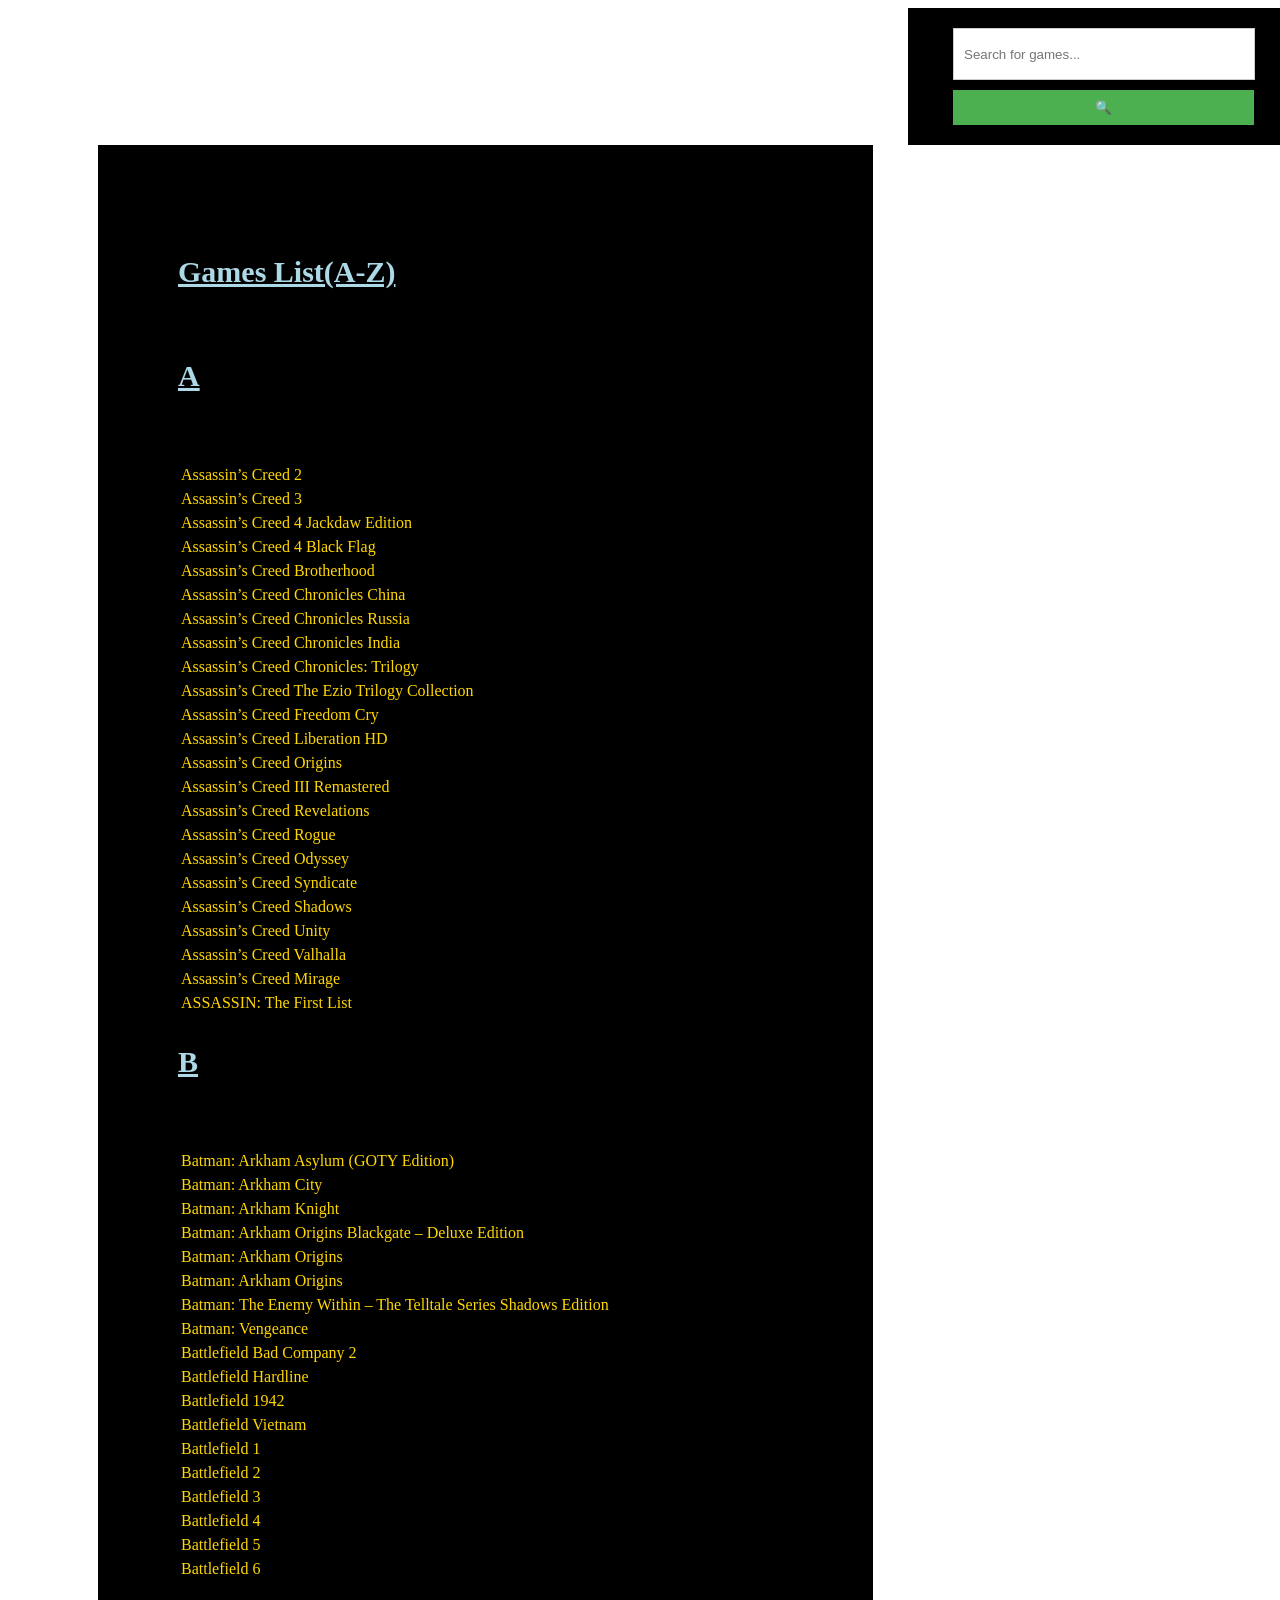
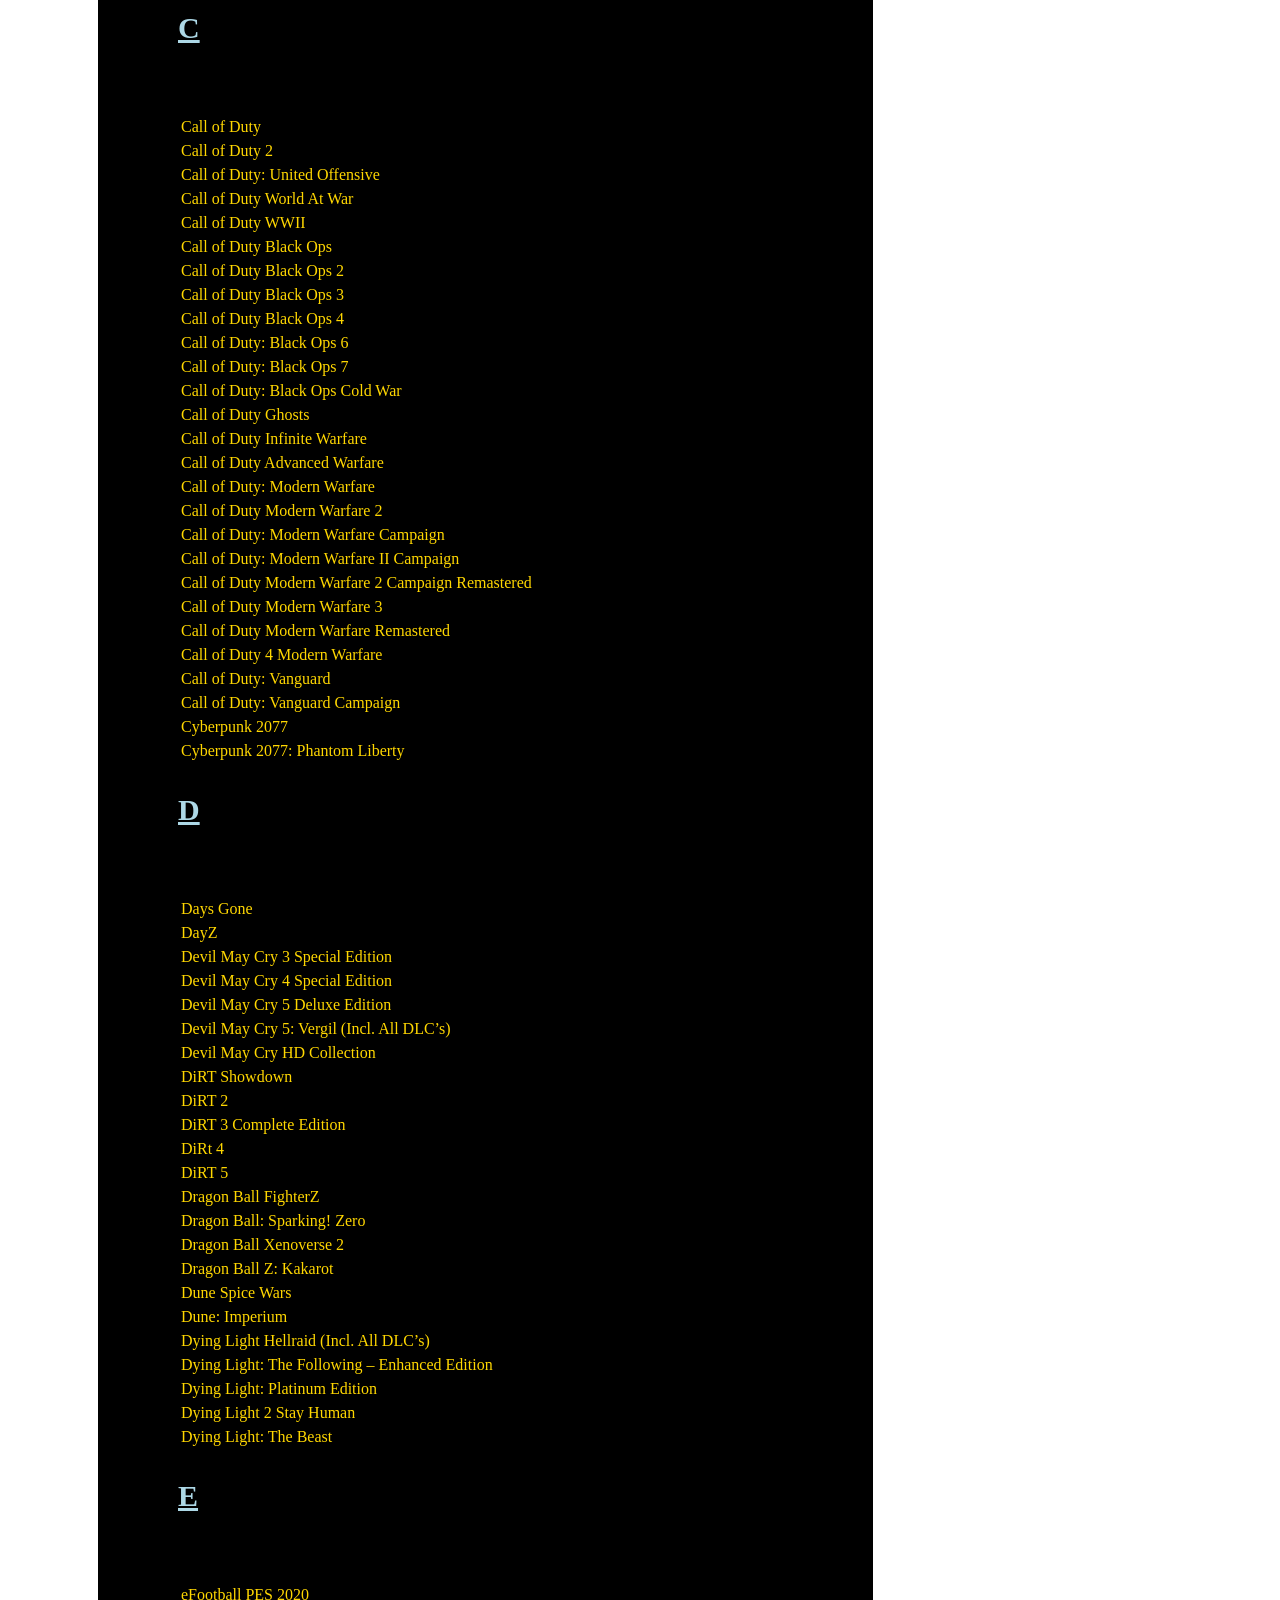
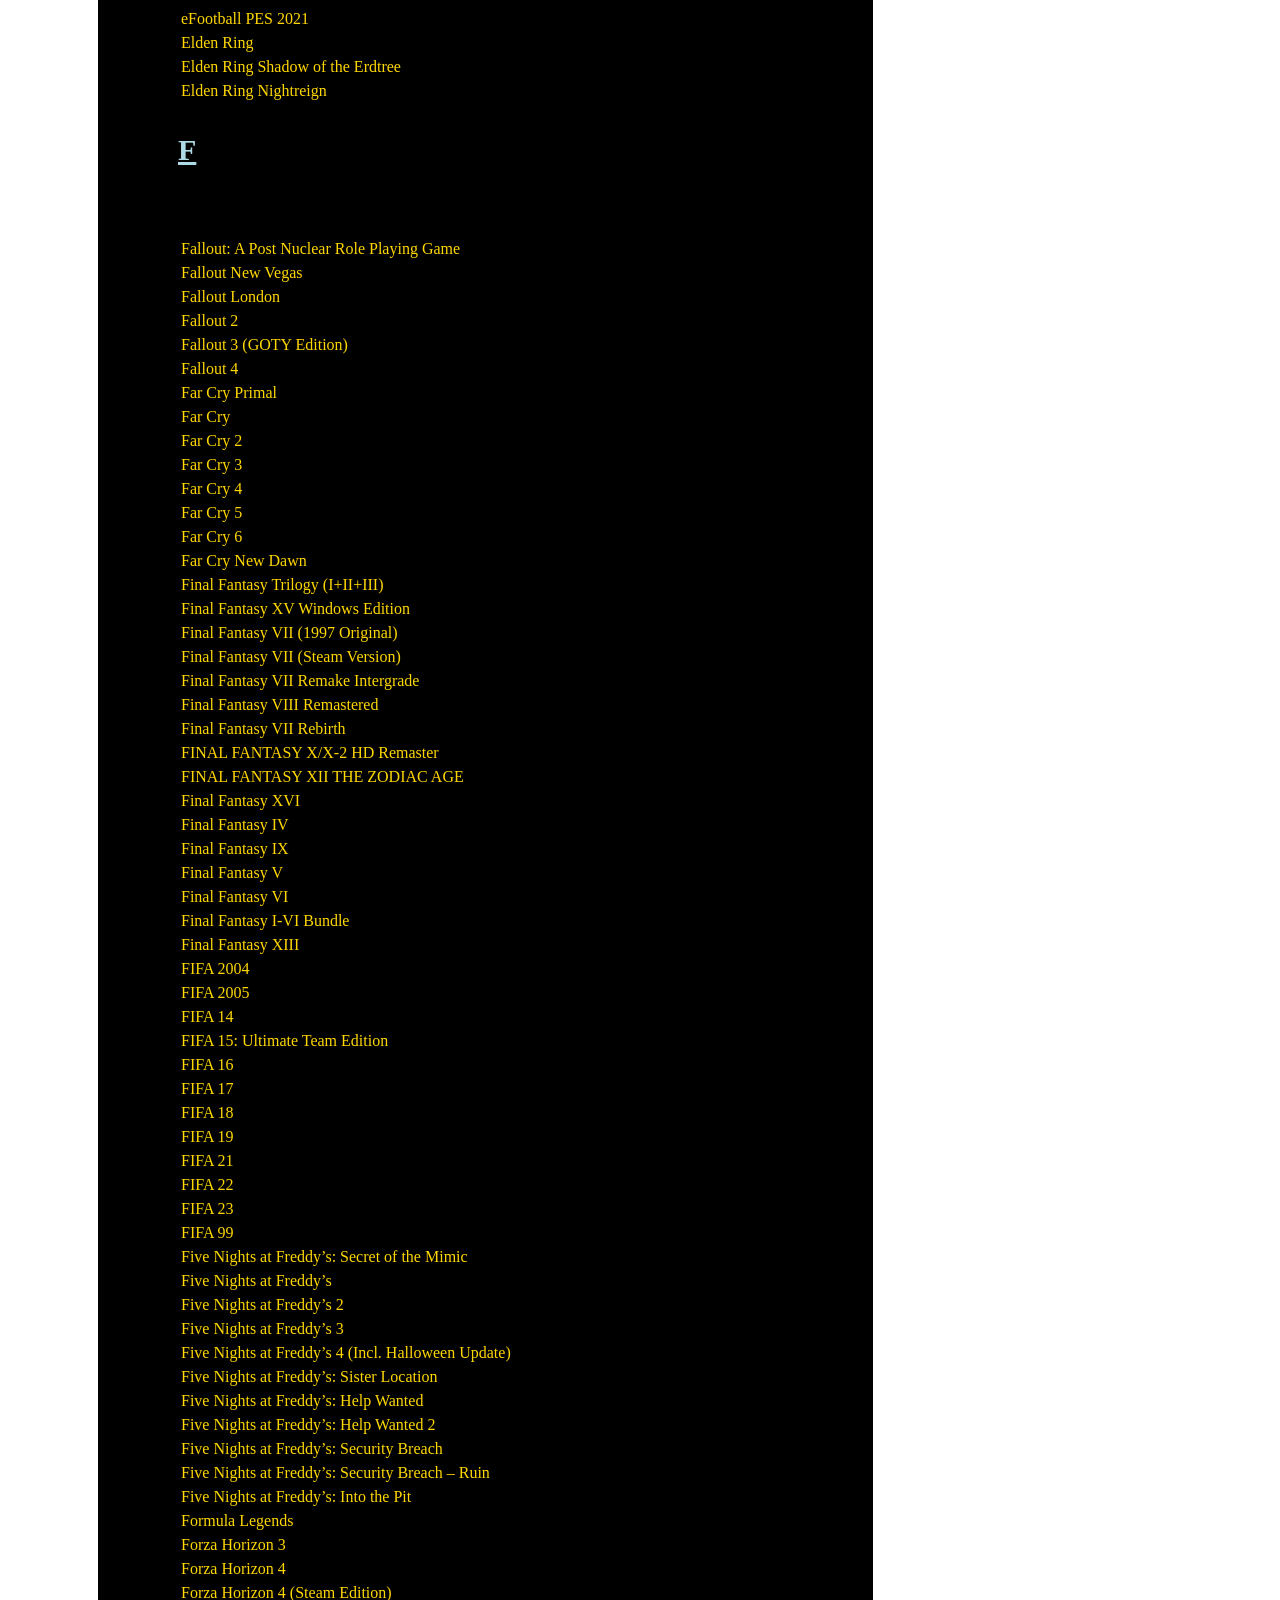
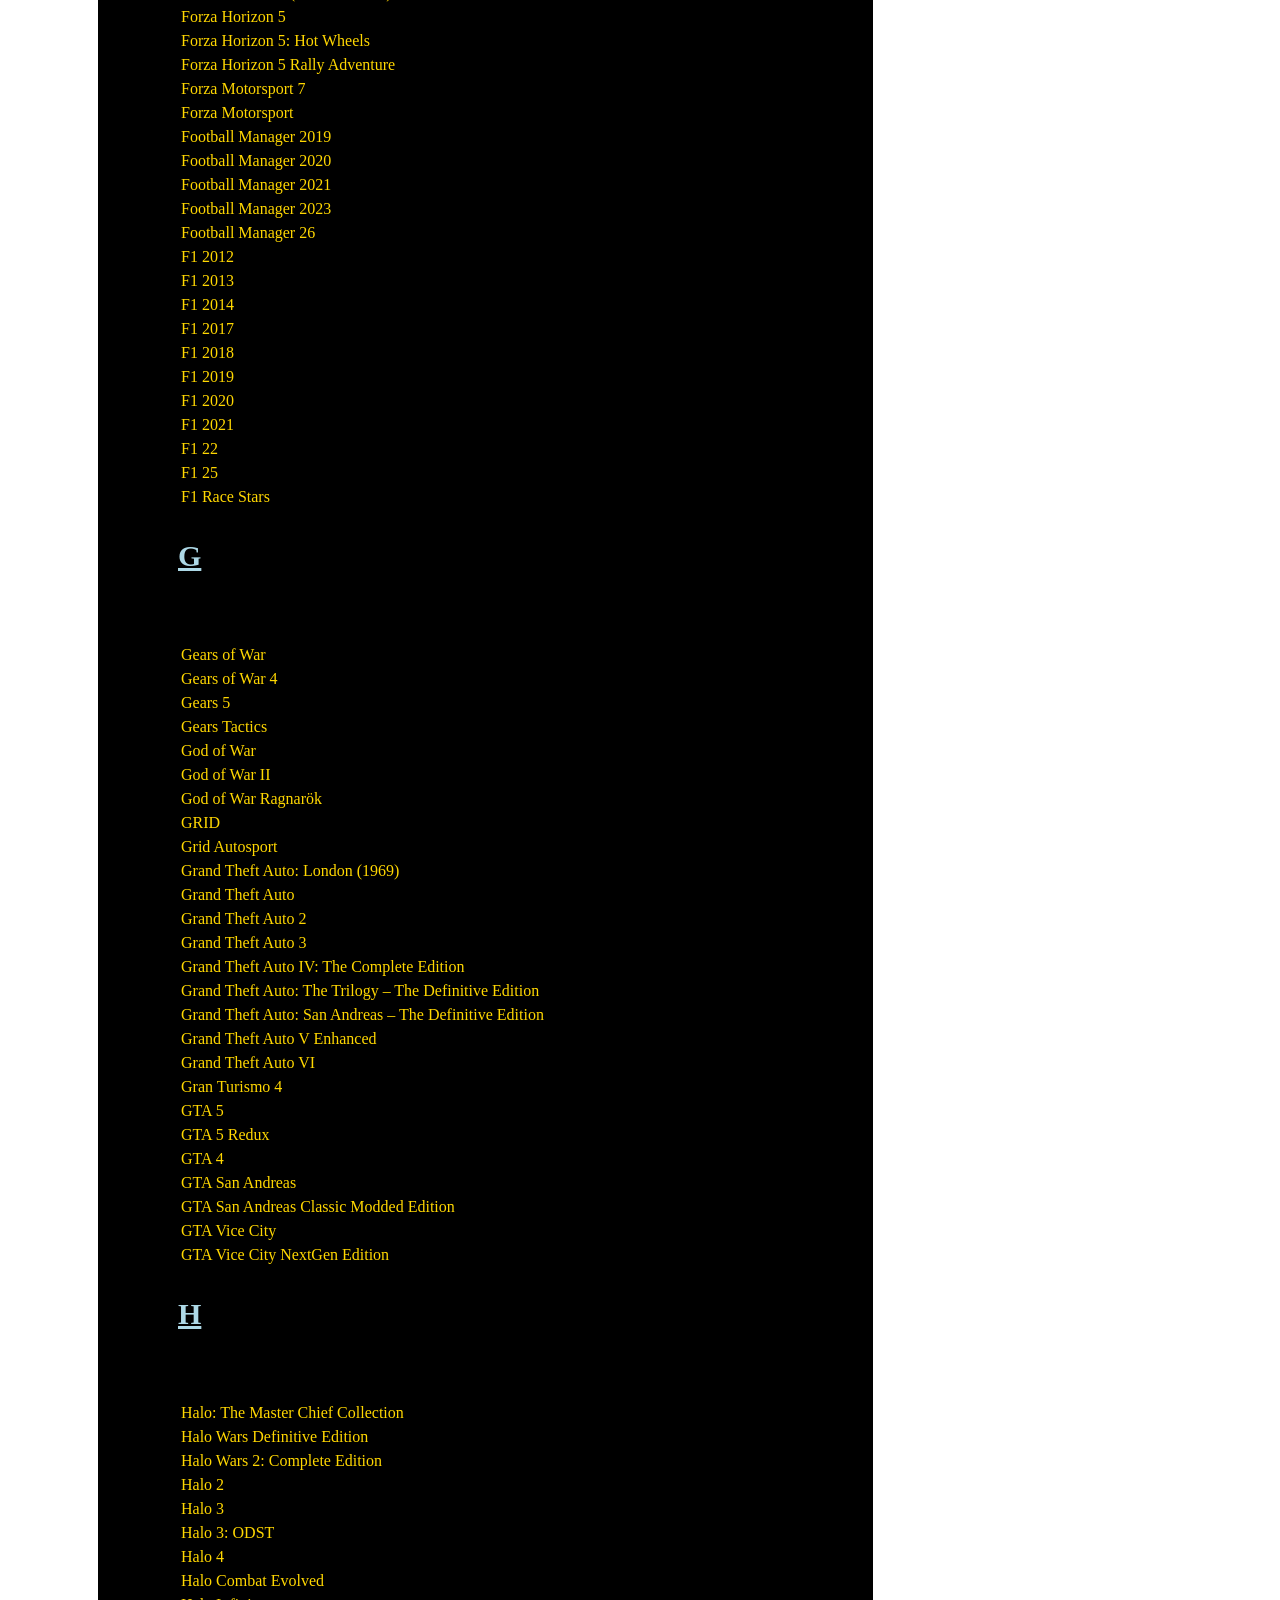
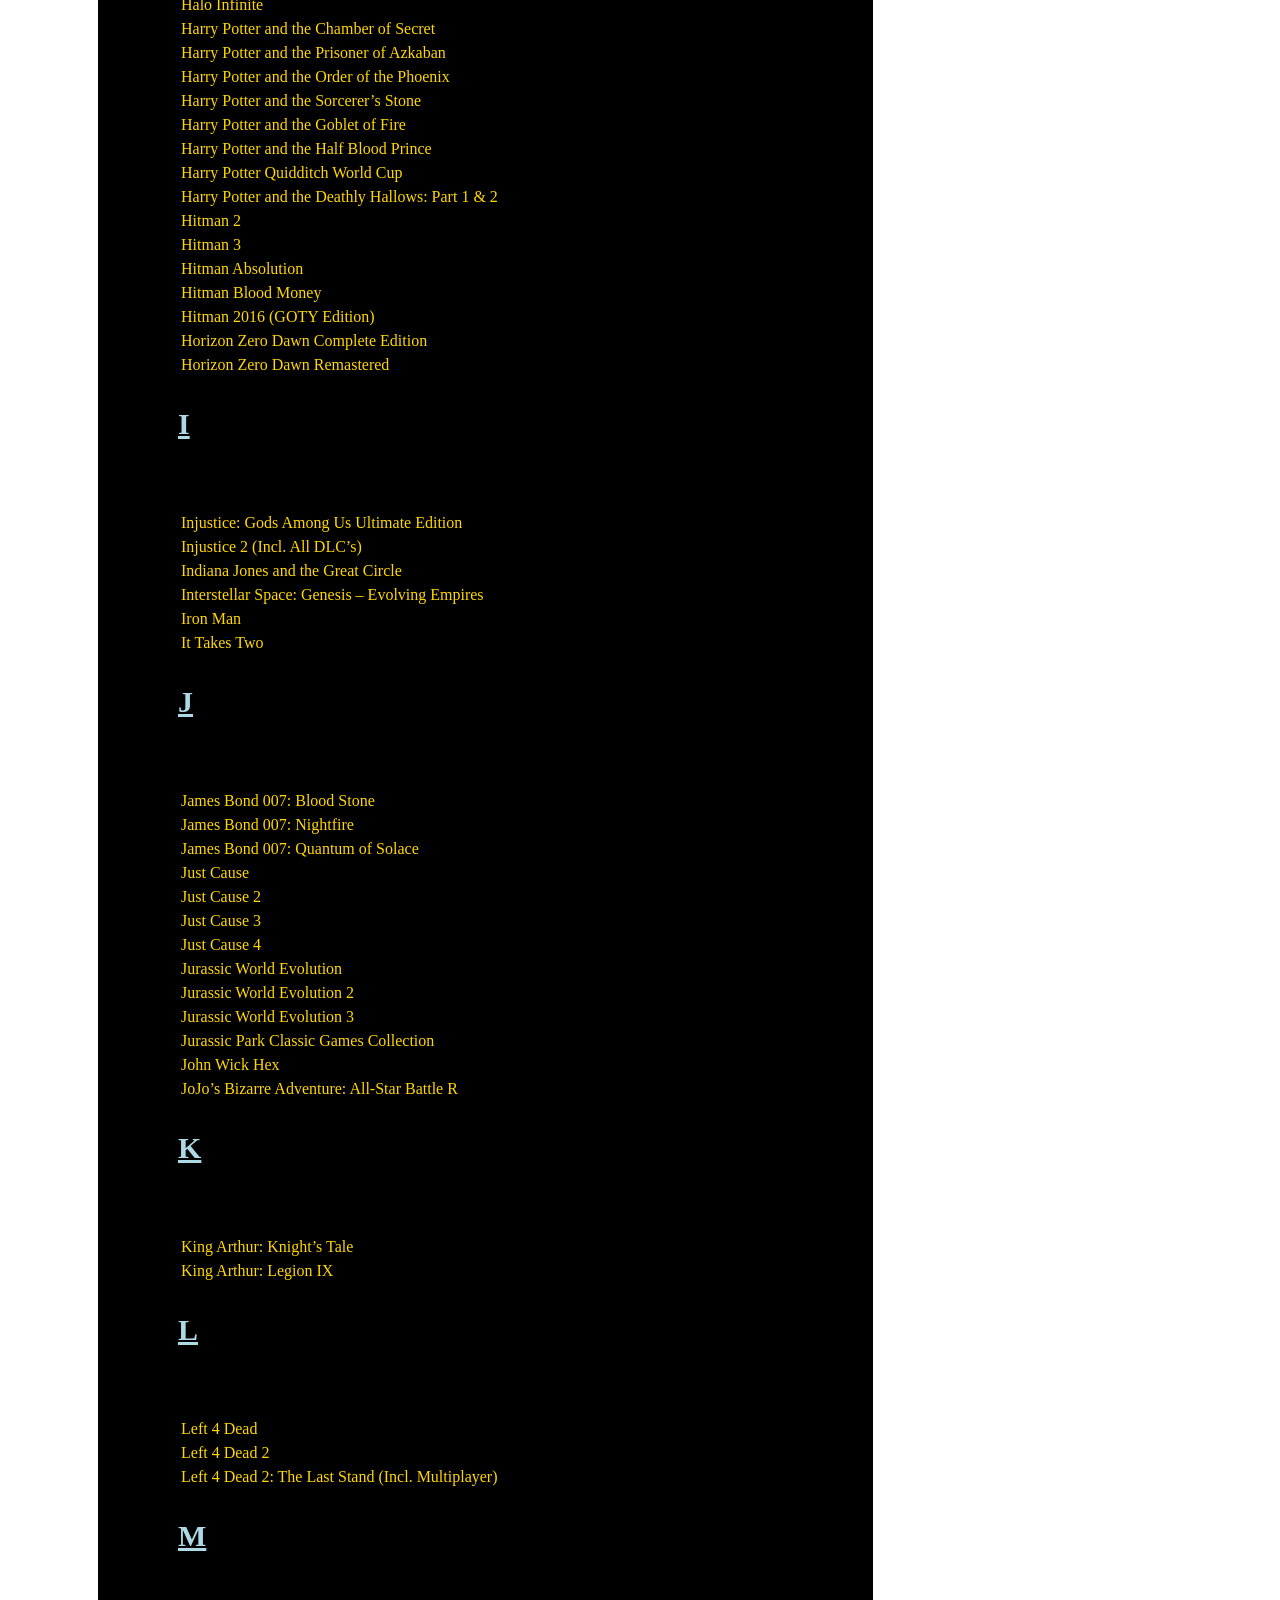
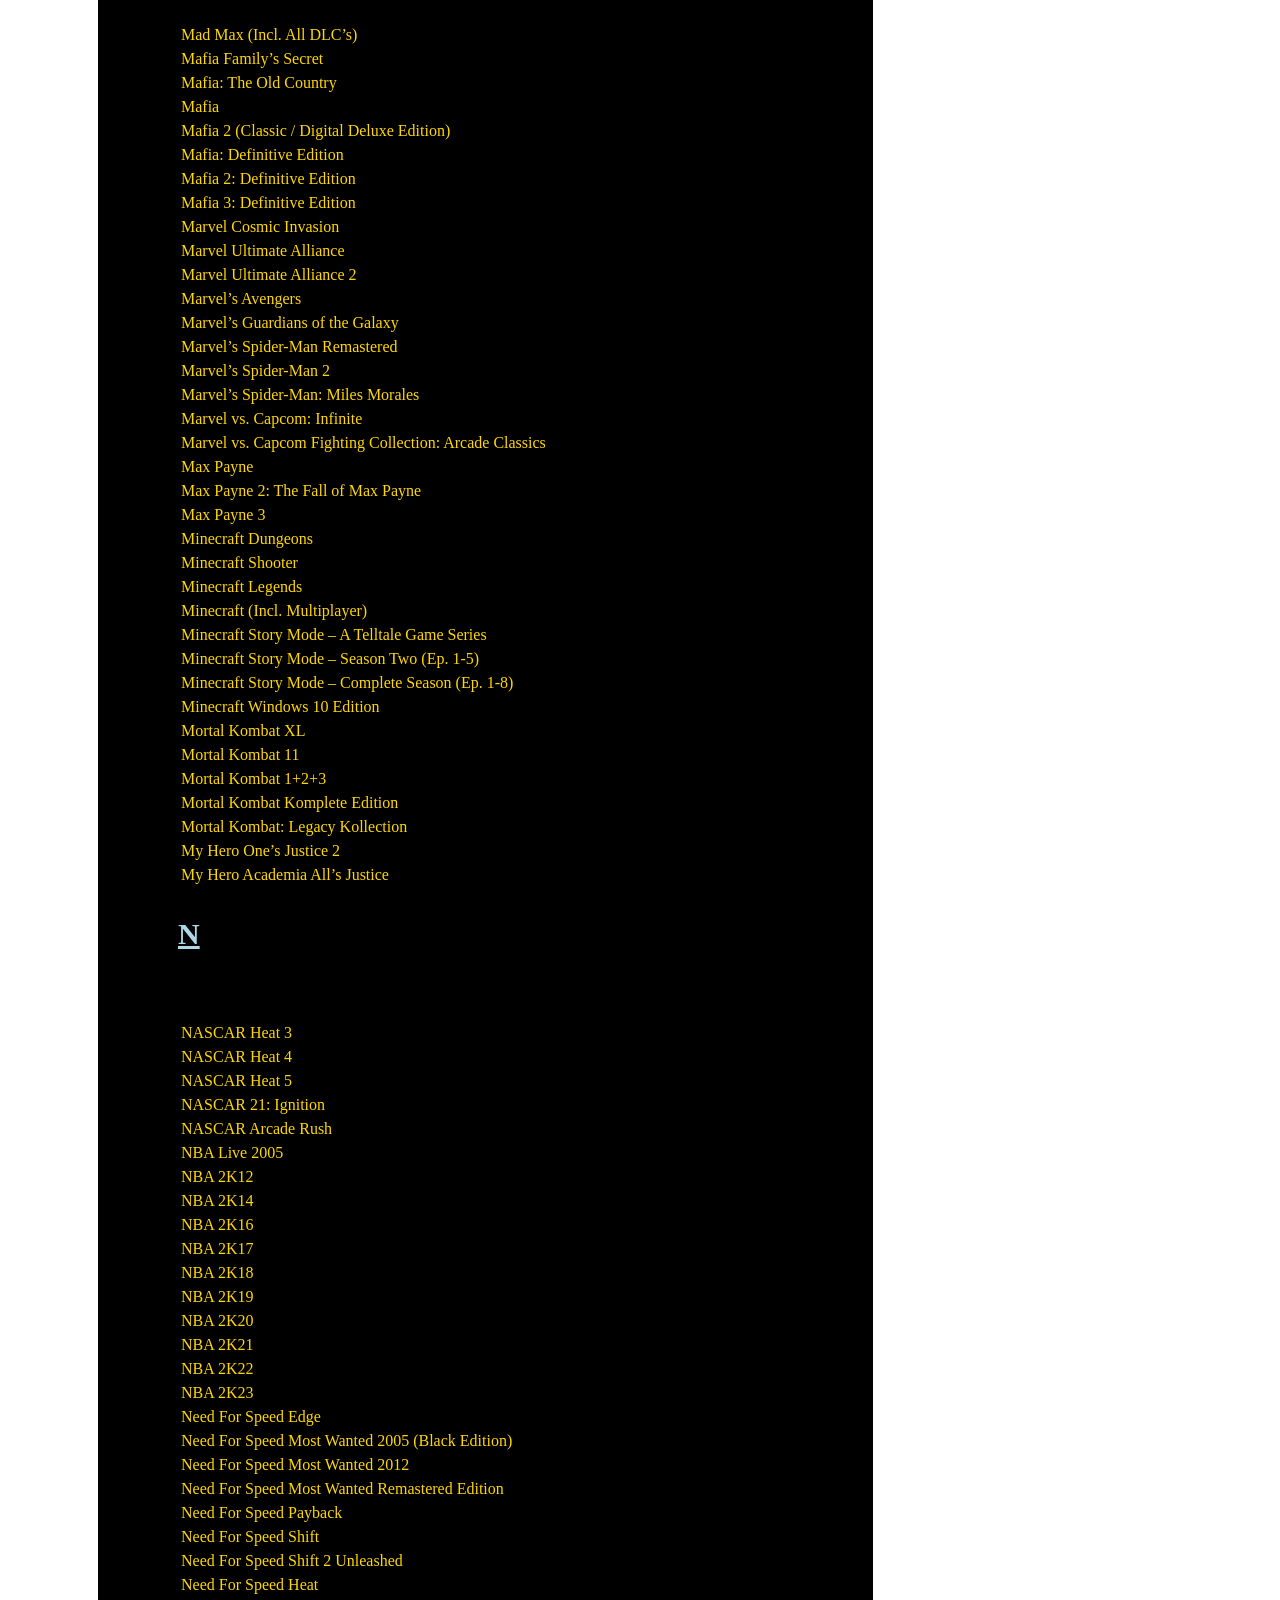
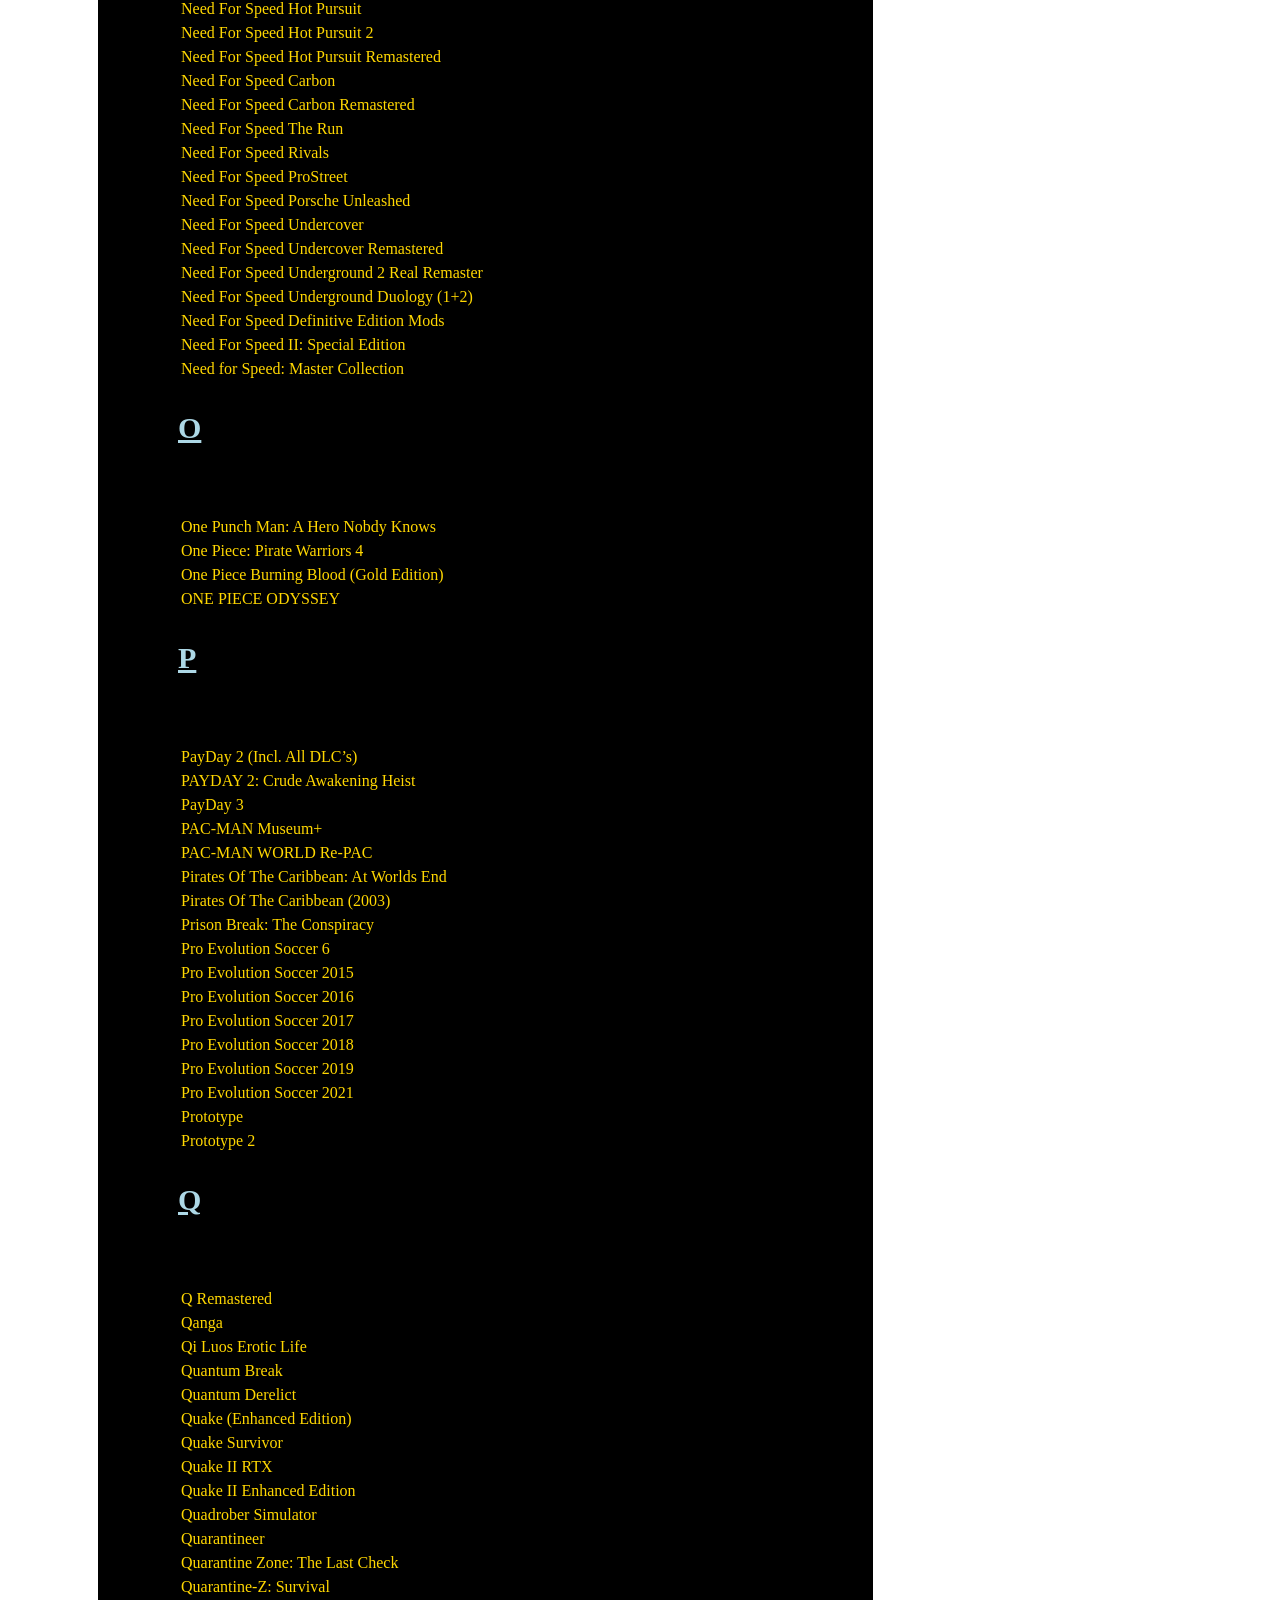
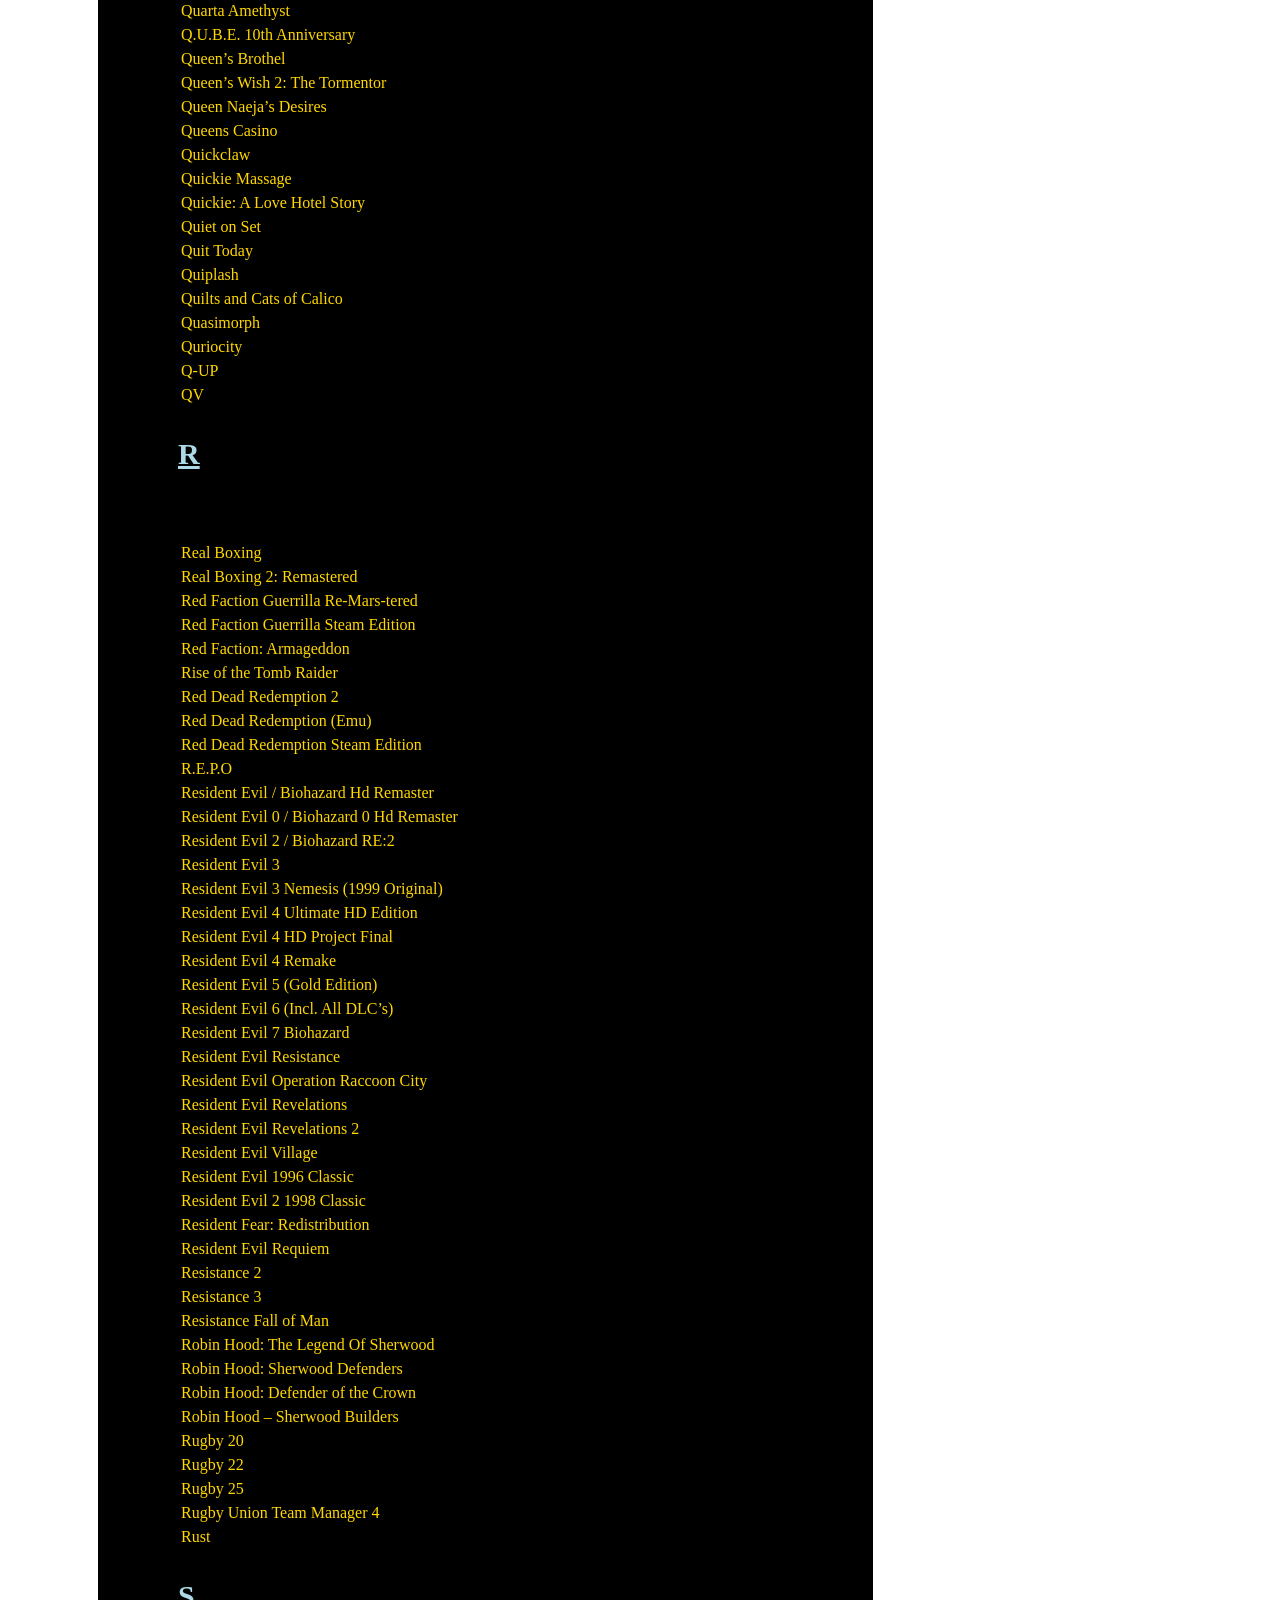
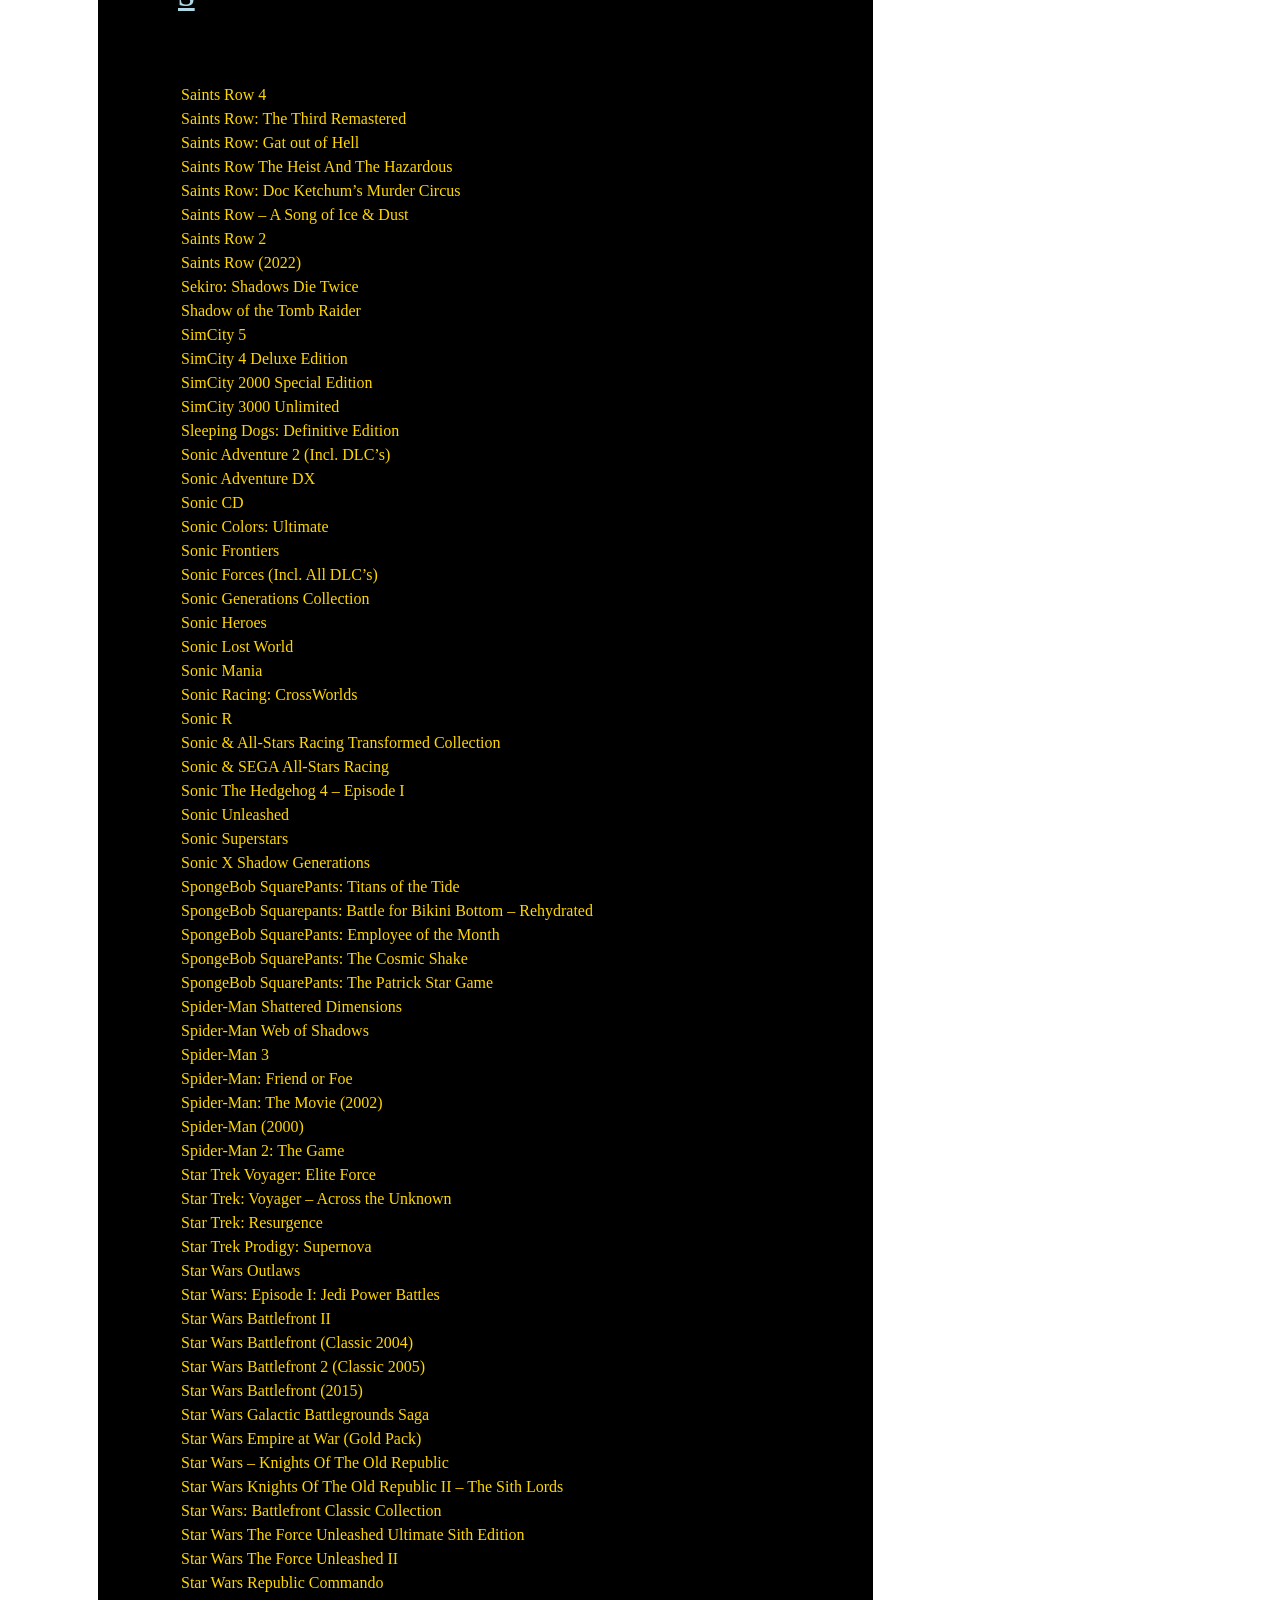
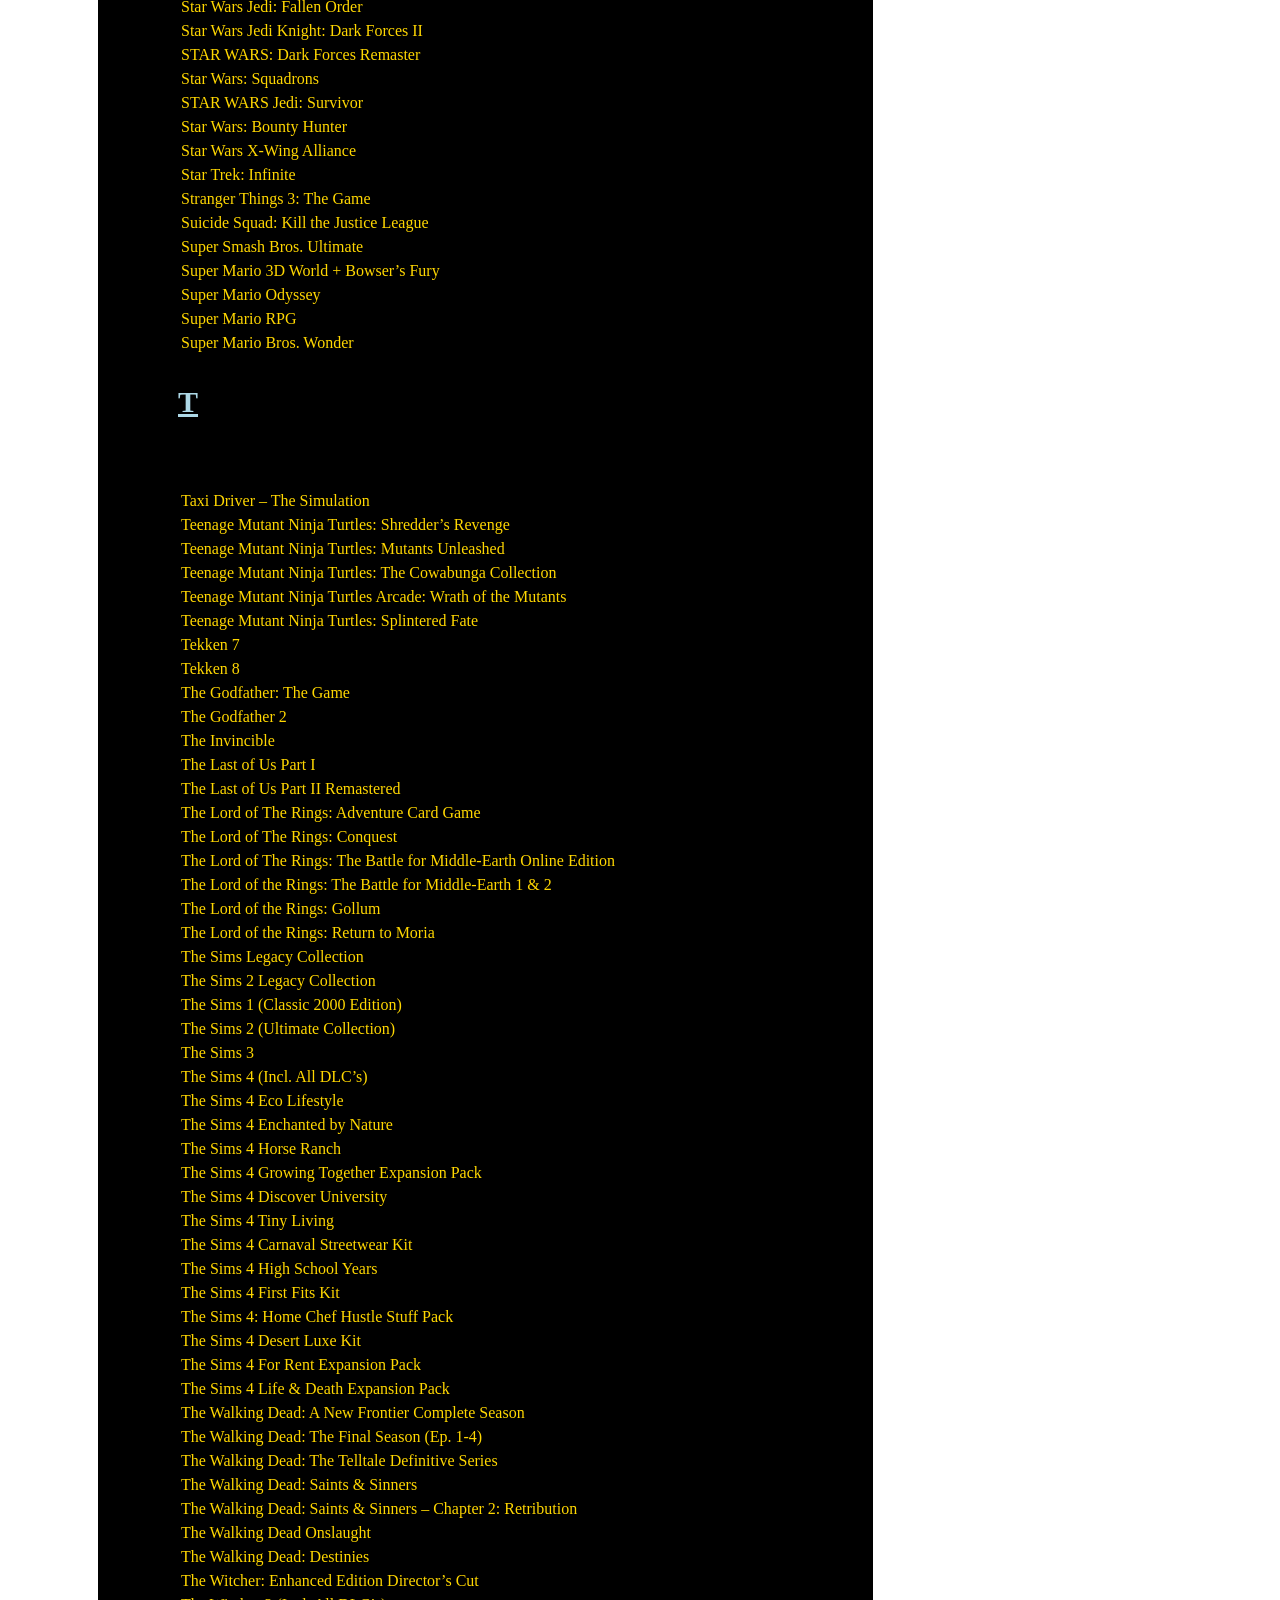
==== library container.html @ f3813ece "Add files via upload" ====
<!DOCTYPE html>
<html>
<head>
    <meta charset="UTF-8">
    <meta http-equiv="X-UA-Compatible" content="IE
    =edge">
    <meta name="viewport" content="width=device-width, initial-scale=1.0">
    <title>Library Container</title>
    <link rel="stylesheet" href="style3.css">
    <link rel="javascript" href="script.js">
</head>
<body> 
<div class="search-container">
<input type="text" id="searchBar" onkeyup="searchGames()" placeholder="Search for games...">
<button class="search-btn">🔍</button>
<script src="script.js">function searchGames() {
  let input = document.getElementById("searchBar").value.toLowerCase();
  let games = document.getElementById("gameList").getElementsByTagName("li");

  for (let i = 0; i < games.length; i++) {
    let gameName = games[i].textContent.toLowerCase();

    if (gameName.includes(input)) {
      games[i].style.display = "";
    } else {
      games[i].style.display = "none";
    }
  }
}
</script>
</div>
    <video autoplay muted loop id="bg-video">
    <source src="mylivewallpapers-com-Walking-Under-the-Stars-1366X768.mp4" type="video/mp4">
  </video>
<div class="games-container">
<span class="letter">Games List(A-Z)</span>
<span class="letter">A</span>
<div class="game-item"><a href="https://www.sharetheurls.com/9hbde/">Assassin’s Creed 2</a></div>
<div class="game-item"><a href="https://www.sharetheurls.com/2wxwa/">Assassin’s Creed 3</a></div>
<div class="game-item"><a href="https://www.sharetheurls.com/910klmdscsv1/">Assassin’s Creed 4 Jackdaw Edition</a></div>
<div class="game-item"><a href="https://www.sharetheurls.com/4249snjcv7/">Assassin’s Creed 4 Black Flag</a></div>
<div class="game-item"><a href="https://www.sharetheurls.com/2egdqw/">Assassin’s Creed Brotherhood</a></div>
<div class="game-item"><a href="https://www.sharetheurls.com/15tregbn7/">Assassin’s Creed Chronicles China</a></div>
<div class="game-item"><a href="https://www.sharetheurls.com/8xxnxye/">Assassin’s Creed Chronicles Russia</a></div>
<div class="game-item"><a href="https://www.sharetheurls.com/1fewrggi/">Assassin’s Creed Chronicles India</a></div>
<div class="game-item"><a href="https://www.sharetheurls.com/6601njsuvv121/">Assassin’s Creed Chronicles: Trilogy</a></div>
<div class="game-item"><a href="https://www.sharetheurls.com/yrs3rs3r/">Assassin’s Creed The Ezio Trilogy Collection</a></div>
<div class="game-item"><a href="https://www.sharetheurls.com/314gdhytyut7/">Assassin’s Creed Freedom Cry</a></div>
<div class="game-item"><a href="https://www.sharetheurls.com/5tbfe/">Assassin’s Creed Liberation HD</a></div>
<div class="game-item"><a href="https://www.sharetheurls.com/6hgyq/">Assassin’s Creed Origins</a></div>
<div class="game-item"><a href="https://www.sharetheurls.com/8hfsq/">Assassin’s Creed III Remastered</a></div>
<div class="game-item"><a href="https://www.sharetheurls.com/5343svdbtg/">Assassin’s Creed Revelations</a></div>
<div class="game-item"><a href="https://www.sharetheurls.com/441czcggg5/">Assassin’s Creed Rogue</a></div>
<div class="game-item"><a href="https://www.sharetheurls.com/3ffvv/">Assassin’s Creed Odyssey</a></div>
<div class="game-item"><a href="https://www.sharetheurls.com/6hgnei/">Assassin’s Creed Syndicate</a></div>
<div class="game-item"><a href="">Assassin’s Creed Shadows</a></div>
<div class="game-item"><a href="https://www.sharetheurls.com/24hreue8/">Assassin’s Creed Unity</a></div>
<div class="game-item"><a href="https://www.sharetheurls.com/1ytiure/">Assassin’s Creed Valhalla</a></div>
<div class="game-item"><a href="https://www.sharetheurls.com/j5634gg44/">Assassin’s Creed Mirage</a></div>
<div class="game-item"><a href="https://www.sharetheurls.com/xcg4332/">ASSASSIN: The First List</a></div>
<span class="letter">B</span>
<div class="game-item"><a href="https://www.sharetheurls.com/9dswq/">Batman: Arkham Asylum (GOTY Edition)</a></div>
<div class="game-item"><a href="https://pc-games.eu.org/apps/batman-arkham-city">Batman: Arkham City</a></div>
<div class="game-item"><a href="https://pc-games.eu.org/apps/batman-arkham-knight">Batman: Arkham Knight</a></div>
<div class="game-item"><a href="https://www.sharetheurls.com/754bhjgy9/">Batman: Arkham Origins Blackgate – Deluxe Edition</a></div>
<div class="game-item"><a href="https://pc-games.eu.org/apps/batman-arkham-origins">Batman: Arkham Origins</a></div>
<div class="game-item"><a href="https://pc-games.eu.org/apps/batman-arkham-origins">Batman: Arkham Origins</a></div>
<div class="game-item"><a href="https://pc-games.eu.org/apps/batman-the-enemy-within-the-telltale-series">Batman: The Enemy Within – The Telltale Series Shadows Edition</a></div>
<div class="game-item"><a href="https://www.sharetheurls.com/858dvmdvgb2/">Batman: Vengeance</a></div>
<div class="game-item"><a href="https://pc-games.eu.org/apps/battlefield-bad-company-2">Battlefield Bad Company 2</a></div>
<div class="game-item"><a href="https://pc-games.eu.org/apps/battlefield-hardline">Battlefield Hardline</a></div>
<div class="game-item"><a href="https://pc-games.eu.org/apps/battlefield-1942">Battlefield 1942</a></div>
<div class="game-item"><a href="https://pc-games.eu.org/apps/battlefield-vietnam">Battlefield Vietnam</a></div>
<div class="game-item"><a href="https://pc-games.eu.org/apps/battlefield-1">Battlefield 1</a></div>
<div class="game-item"><a href="https://www.sharetheurls.com/819flkss8/">Battlefield 2</a></div>
<div class="game-item"><a href="https://pc-games.eu.org/apps/battlefield-3">Battlefield 3</a></div>
<div class="game-item"><a href="https://pc-games.eu.org/apps/battlefield-4">Battlefield 4</a></div>
<div class="game-item"><a href="https://pc-games.eu.org/apps/battlefield-v">Battlefield 5</a></div>
<div class="game-item"><a href="https://pc-games.eu.org/apps/battlefield-6">Battlefield 6</a></div>
<span class="letter">C</span>
<div class="game-item"><a href="https://www.sharetheurls.com/6tttq/">Call of Duty</a></div>
<div class="game-item"><a href="https://pc-games.eu.org/apps/call-of-duty-2">Call of Duty 2</a></div>
<div class="game-item"><a href="https://www.sharetheurls.com/111oe093o1/">Call of Duty: United Offensive</a></div>
<div class="game-item"><a href="https://pc-games.eu.org/apps/call-of-duty-world-at-war">Call of Duty World At War</a></div>
<div class="game-item"><a href="https://www.sharetheurls.com/5mkuk/">Call of Duty WWII</a></div>
<div class="game-item"><a href="https://www.sharetheurls.com/8bbvr/">Call of Duty Black Ops</a></div>
<div class="game-item"><a href="https://pc-games.eu.org/apps/call-of-duty-black-ops-2">Call of Duty Black Ops 2</a></div>
<div class="game-item"><a href="https://pc-games.eu.org/apps/call-of-duty-black-ops-3">Call of Duty Black Ops 3</a></div>
<div class="game-item"><a href="https://pc-games.eu.org/apps/call-of-duty-black-ops-4">Call of Duty Black Ops 4</a></div>
<div class="game-item"><a href="https://pc-games.eu.org/apps/call-of-duty-black-ops-6">Call of Duty: Black Ops 6</a></div>
<div class="game-item"><a href="https://pc-games.eu.org/apps/call-of-duty-black-ops">Call of Duty: Black Ops 7</a></div>
<div class="game-item"><a href="https://pc-games.eu.org/apps/call-of-duty-black-ops-cold-war">Call of Duty: Black Ops Cold War</a></div>
<div class="game-item"><a href="https://pc-games.eu.org/apps/call-of-duty-ghosts">Call of Duty Ghosts</a></div>
<div class="game-item"><a href="https://pc-games.eu.org/apps/call-of-duty-infinite-warfare">Call of Duty Infinite Warfare</a></div>
<div class="game-item"><a href="https://pc-games.eu.org/apps/call-of-duty-advanced-warfare">Call of Duty Advanced Warfare</a></div>
<div class="game-item"><a href="https://www.sharetheurls.com/452y234/">Call of Duty: Modern Warfare</a></div>
<div class="game-item"><a href="https://pc-games.eu.org/apps/call-of-duty-modern-warfare-2-2022">Call of Duty Modern Warfare 2</a></div>
<div class="game-item"><a href="https://www.sharetheurls.com/tnyrtbrbe654/">Call of Duty: Modern Warfare Campaign</a></div>
<div class="game-item"><a href="https://www.sharetheurls.com/i756h435/">Call of Duty: Modern Warfare II Campaign</a></div>
<div class="game-item"><a href="https://pc-games.eu.org/apps/call-of-duty-modern-warfare-2-campaign-remastered">Call of Duty Modern Warfare 2 Campaign Remastered</a></div>
<div class="game-item"><a href="https://pc-games.eu.org/apps/call-of-duty-modern-warfare-iii">Call of Duty Modern Warfare 3</a></div>
<div class="game-item"><a href="https://pc-games.eu.org/apps/call-of-duty-modern-warfare-remastered">Call of Duty Modern Warfare Remastered</a></div>
<div class="game-item"><a href="https://www.sharetheurls.com/8nbht/">Call of Duty 4 Modern Warfare</a></div>
<div class="game-item"><a href="https://pc-games.eu.org/apps/call-of-duty-vanguard">Call of Duty: Vanguard</a></div>
<div class="game-item"><a href="https://www.sharetheurls.com/j64h5gg345/">Call of Duty: Vanguard Campaign</a></div>
<div class="game-item"><a href="https://pc-games.eu.org/apps/cyberpunk-2077">Cyberpunk 2077</a></div>
<div class="game-item"><a href="https://www.sharetheurls.com/wef35g22/">Cyberpunk 2077: Phantom Liberty</a></div>
<span class="letter">D</span>
<div class="game-item"><a href="https://pc-games.eu.org/apps/days-gone">Days Gone</a></div>
<div class="game-item"><a href="https://www.sharetheurls.com/7gbvxe/">DayZ</a></div>
<div class="game-item"><a href="https://www.sharetheurls.com/504mldkvbk8/">Devil May Cry 3 Special Edition</a></div>
<div class="game-item"><a href=https://pc-games.eu.org/apps/devil-may-cry-4"">Devil May Cry 4 Special Edition</a></div>
<div class="game-item"><a href="https://www.sharetheurls.com/8mknvc/">Devil May Cry 5 Deluxe Edition</a></div>
<div class="game-item"><a href="https://www.sharetheurls.com/7hbneq/">Devil May Cry 5: Vergil (Incl. All DLC’s)</a></div>
<div class="game-item"><a href="https://pc-games.eu.org/apps/devil-may-cry-hd-collection">Devil May Cry HD Collection</a></div>
<div class="game-item"><a href="https://www.sharetheurls.com/550jvdndg1/">DiRT Showdown</a></div>
<div class="game-item"><a href="https://pc-games.eu.org/apps/dirt-2">DiRT 2</a></div>
<div class="game-item"><a href="https://www.sharetheurls.com/1fgthet/">DiRT 3 Complete Edition</a></div>
<div class="game-item"><a href="https://pc-games.eu.org/apps/dirt-4">DiRt 4</a></div>
<div class="game-item"><a href="https://www.sharetheurls.com/555modijdg7/">DiRT 5</a></div> 
<div class="game-item"><a href="https://www.sharetheurls.com/7kihgr/">Dragon Ball FighterZ</a></div>
<div class="game-item"><a href="https://www.sharetheurls.com/ewfgrht45g3/">Dragon Ball: Sparking! Zero</a></div>
<div class="game-item"><a href="https://www.sharetheurls.com/8iknp/">Dragon Ball Xenoverse 2</a></div>
<div class="game-item"><a href="https://www.sharetheurls.com/1asxy/">Dragon Ball Z: Kakarot</a></div>
<div class="game-item"><a href="https://www.sharetheurls.com/666kfhop8/">Dune Spice Wars</a></div>
<div class="game-item"><a href="https://www.sharetheurls.com/12fg4232/">Dune: Imperium</a></div>
<div class="game-item"><a href="https://www.sharetheurls.com/7gynr/">Dying Light Hellraid (Incl. All DLC’s)</a></div>
<div class="game-item"><a href="https://www.sharetheurls.com/9jhhyt/">Dying Light: The Following – Enhanced Edition</a></div>
<div class="game-item"><a href="https://www.sharetheurls.com/5njriwu5/">Dying Light: Platinum Edition</a></div>
<div class="game-item"><a href="https://pc-games.eu.org/apps/dying-light-2-stay-human">Dying Light 2 Stay Human</a></div>
<div class="game-item"><a href="https://pc-games.eu.org/apps/dying-light-the-beast">Dying Light: The Beast</a></div>
<span class="letter">E</span>
<div class="game-item"><a href="">eFootball PES 2020</a></div>
<div class="game-item"><a href="">eFootball PES 2021</a></div>
<div class="game-item"><a href="">Elden Ring</a></div>
<div class="game-item"><a href="">Elden Ring Shadow of the Erdtree</a></div>
<div class="game-item"><a href="">Elden Ring Nightreign</a></div>  
<span class="letter">F</span>
<div class="game-item"><a href="">Fallout: A Post Nuclear Role Playing Game</a></div> 
<div class="game-item"><a href="">Fallout New Vegas</a></div> 
<div class="game-item"><a href="">Fallout London</a></div> 
<div class="game-item"><a href="">Fallout 2</a></div> 
<div class="game-item"><a href="">Fallout 3 (GOTY Edition)</a></div> 
<div class="game-item"><a href="">Fallout 4</a></div> 
<div class="game-item"><a href="">Far Cry Primal</a></div> 
<div class="game-item"><a href="">Far Cry</a></div> 
<div class="game-item"><a href="">Far Cry 2</a></div> 
<div class="game-item"><a href="">Far Cry 3</a></div> 
<div class="game-item"><a href="">Far Cry 4</a></div> 
<div class="game-item"><a href="">Far Cry 5</a></div> 
<div class="game-item"><a href="">Far Cry 6</a></div> 
<div class="game-item"><a href="">Far Cry New Dawn</a></div> 
<div class="game-item"><a href="">Final Fantasy Trilogy (I+II+III)</a></div> 
<div class="game-item"><a href="">Final Fantasy XV Windows Edition</a></div> 
<div class="game-item"><a href="">Final Fantasy VII (1997 Original)</a></div> 
<div class="game-item"><a href="">Final Fantasy VII (Steam Version)</a></div> 
<div class="game-item"><a href="">Final Fantasy VII Remake Intergrade</a></div> 
<div class="game-item"><a href="">Final Fantasy VIII Remastered</a></div> 
<div class="game-item"><a href="">Final Fantasy VII Rebirth</a></div> 
<div class="game-item"><a href="">FINAL FANTASY X/X-2 HD Remaster</a></div> 
<div class="game-item"><a href="">FINAL FANTASY XII THE ZODIAC AGE</a></div> 
<div class="game-item"><a href="">Final Fantasy XVI</a></div> 
<div class="game-item"><a href="">Final Fantasy IV</a></div> 
<div class="game-item"><a href="">Final Fantasy IX</a></div> 
<div class="game-item"><a href="">Final Fantasy V</a></div> 
<div class="game-item"><a href="">Final Fantasy VI</a></div> 
<div class="game-item"><a href="">Final Fantasy I-VI Bundle</a></div> 
<div class="game-item"><a href="">Final Fantasy XIII</a></div> 
<div class="game-item"><a href="">FIFA 2004</a></div> 
<div class="game-item"><a href="">FIFA 2005</a></div> 
<div class="game-item"><a href="">FIFA 14</a></div> 
<div class="game-item"><a href="">FIFA 15: Ultimate Team Edition</a></div> 
<div class="game-item"><a href="">FIFA 16</a></div> 
<div class="game-item"><a href="">FIFA 17</a></div> 
<div class="game-item"><a href="">FIFA 18</a></div> 
<div class="game-item"><a href="">FIFA 19</a></div> 
<div class="game-item"><a href="">FIFA 21</a></div> 
<div class="game-item"><a href="">FIFA 22</a></div> 
<div class="game-item"><a href="">FIFA 23</a></div> 
<div class="game-item"><a href="">FIFA 99</a></div> 
<div class="game-item"><a href="">Five Nights at Freddy’s: Secret of the Mimic</a></div> 
<div class="game-item"><a href="">Five Nights at Freddy’s</a></div> 
<div class="game-item"><a href="">Five Nights at Freddy’s 2</a></div> 
<div class="game-item"><a href="">Five Nights at Freddy’s 3</a></div> 
<div class="game-item"><a href="">Five Nights at Freddy’s 4 (Incl. Halloween Update)</a></div> 
<div class="game-item"><a href="">Five Nights at Freddy’s: Sister Location</a></div> 
<div class="game-item"><a href="">Five Nights at Freddy’s: Help Wanted</a></div> 
<div class="game-item"><a href="">Five Nights at Freddy’s: Help Wanted 2</a></div> 
<div class="game-item"><a href="">Five Nights at Freddy’s: Security Breach</a></div> 
<div class="game-item"><a href="">Five Nights at Freddy’s: Security Breach – Ruin</a></div> 
<div class="game-item"><a href="">Five Nights at Freddy’s: Into the Pit</a></div> 
<div class="game-item"><a href="">Formula Legends</a></div> 
<div class="game-item"><a href="">Forza Horizon 3</a></div> 
<div class="game-item"><a href="">Forza Horizon 4</a></div> 
<div class="game-item"><a href="">Forza Horizon 4 (Steam Edition)</a></div> 
<div class="game-item"><a href="">Forza Horizon 5</a></div> 
<div class="game-item"><a href="">Forza Horizon 5: Hot Wheels</a></div> 
<div class="game-item"><a href="">Forza Horizon 5 Rally Adventure</a></div> 
<div class="game-item"><a href="">Forza Motorsport 7</a></div> 
<div class="game-item"><a href="">Forza Motorsport</a></div> 
<div class="game-item"><a href="">Football Manager 2019</a></div> 
<div class="game-item"><a href="">Football Manager 2020</a></div> 
<div class="game-item"><a href="">Football Manager 2021</a></div> 
<div class="game-item"><a href="">Football Manager 2023</a></div> 
<div class="game-item"><a href="">Football Manager 26</a></div>  
<div class="game-item"><a href="">F1 2012</a></div> 
<div class="game-item"><a href="">F1 2013</a></div> 
<div class="game-item"><a href="">F1 2014</a></div> 
<div class="game-item"><a href="">F1 2017</a></div> 
<div class="game-item"><a href="">F1 2018</a></div> 
<div class="game-item"><a href="">F1 2019</a></div> 
<div class="game-item"><a href="">F1 2020</a></div> 
<div class="game-item"><a href="">F1 2021</a></div> 
<div class="game-item"><a href="">F1 22</a></div> 
<div class="game-item"><a href="">F1 25</a></div> 
<div class="game-item"><a href="">F1 Race Stars</a></div> 
<span class="letter">G</span>  
<div class="game-item"><a href="">Gears of War</a></div> 
<div class="game-item"><a href="">Gears of War 4</a></div> 
<div class="game-item"><a href="">Gears 5</a></div> 
<div class="game-item"><a href="">Gears Tactics</a></div> 
<div class="game-item"><a href="">God of War</a></div> 
<div class="game-item"><a href="">God of War II</a></div> 
<div class="game-item"><a href="">God of War Ragnarök</a></div> 
<div class="game-item"><a href="">GRID</a></div> 
<div class="game-item"><a href="">Grid Autosport</a></div> 
<div class="game-item"><a href="">Grand Theft Auto: London (1969)</a></div> 
<div class="game-item"><a href="">Grand Theft Auto</a></div> 
<div class="game-item"><a href="">Grand Theft Auto 2</a></div> 
<div class="game-item"><a href="">Grand Theft Auto 3</a></div> 
<div class="game-item"><a href="">Grand Theft Auto IV: The Complete Edition</a></div> 
<div class="game-item"><a href="">Grand Theft Auto: The Trilogy – The Definitive Edition</a></div> 
<div class="game-item"><a href="">Grand Theft Auto: San Andreas – The Definitive Edition</a></div> 
<div class="game-item"><a href="">Grand Theft Auto V Enhanced</a></div> 
<div class="game-item"><a href="">Grand Theft Auto VI</a></div> 
<div class="game-item"><a href="">Gran Turismo 4</a></div>    
<div class="game-item"><a href="">GTA 5</a></div> 
<div class="game-item"><a href="">GTA 5 Redux</a></div> 
<div class="game-item"><a href="">GTA 4</a></div> 
<div class="game-item"><a href="">GTA San Andreas</a></div> 
<div class="game-item"><a href="">GTA San Andreas Classic Modded Edition</a></div> 
<div class="game-item"><a href="">GTA Vice City</a></div> 
<div class="game-item"><a href="">GTA Vice City NextGen Edition</a></div>   
<span class="letter">H</span>  
<div class="game-item"><a href="">Halo: The Master Chief Collection</a></div> 
<div class="game-item"><a href="">Halo Wars Definitive Edition</a></div> 
<div class="game-item"><a href="">Halo Wars 2: Complete Edition</a></div> 
<div class="game-item"><a href="">Halo 2</a></div> 
<div class="game-item"><a href="">Halo 3</a></div> 
<div class="game-item"><a href="">Halo 3: ODST</a></div> 
<div class="game-item"><a href="">Halo 4</a></div> 
<div class="game-item"><a href="">Halo Combat Evolved</a></div>  
<div class="game-item"><a href="">Halo Infinite</a></div> 
<div class="game-item"><a href="">Harry Potter and the Chamber of Secret</a></div> 
<div class="game-item"><a href="">Harry Potter and the Prisoner of Azkaban</a></div> 
<div class="game-item"><a href="">Harry Potter and the Order of the Phoenix</a></div> 
<div class="game-item"><a href="">Harry Potter and the Sorcerer’s Stone</a></div> 
<div class="game-item"><a href="">Harry Potter and the Goblet of Fire</a></div> 
<div class="game-item"><a href="">Harry Potter and the Half Blood Prince</a></div> 
<div class="game-item"><a href="">Harry Potter Quidditch World Cup</a></div> 
<div class="game-item"><a href="">Harry Potter and the Deathly Hallows: Part 1 & 2</a></div> 
<div class="game-item"><a href="">Hitman 2</a></div> 
<div class="game-item"><a href="">Hitman 3</a></div> 
<div class="game-item"><a href="">Hitman Absolution</a></div> 
<div class="game-item"><a href="">Hitman Blood Money</a></div> 
<div class="game-item"><a href="">Hitman 2016 (GOTY Edition)</a></div> 
<div class="game-item"><a href="">Horizon Zero Dawn Complete Edition</a></div> 
<div class="game-item"><a href="">Horizon Zero Dawn Remastered</a></div>
<span class="letter">I</span> 
<div class="game-item"><a href="">Injustice: Gods Among Us Ultimate Edition</a></div>
<div class="game-item"><a href="">Injustice 2 (Incl. All DLC’s)</a></div>  
<div class="game-item"><a href="">Indiana Jones and the Great Circle</a></div>
<div class="game-item"><a href="">Interstellar Space: Genesis – Evolving Empires</a></div>
<div class="game-item"><a href="">Iron Man</a></div>   
<div class="game-item"><a href="">It Takes Two</a></div>
<span class="letter">J</span>
<div class="game-item"><a href="">James Bond 007: Blood Stone</a></div>
<div class="game-item"><a href="">James Bond 007: Nightfire</a></div>
<div class="game-item"><a href="">James Bond 007: Quantum of Solace</a></div>
<div class="game-item"><a href="">Just Cause</a></div>
<div class="game-item"><a href="">Just Cause 2</a></div>
<div class="game-item"><a href="">Just Cause 3</a></div>
<div class="game-item"><a href="">Just Cause 4</a></div> 
<div class="game-item"><a href="">Jurassic World Evolution</a></div>
<div class="game-item"><a href="">Jurassic World Evolution 2</a></div>
<div class="game-item"><a href="">Jurassic World Evolution 3</a></div>
<div class="game-item"><a href="">Jurassic Park Classic Games Collection</a></div>
<div class="game-item"><a href="">John Wick Hex</a></div>
<div class="game-item"><a href="">JoJo’s Bizarre Adventure: All-Star Battle R</a></div>
<span class="letter">K</span>
<div class="game-item"><a href="">King Arthur: Knight’s Tale</a></div>
<div class="game-item"><a href="">King Arthur: Legion IX</a></div>
<span class="letter">L</span>
<div class="game-item"><a href="">Left 4 Dead</a></div>
<div class="game-item"><a href="">Left 4 Dead 2</a></div>
<div class="game-item"><a href="">Left 4 Dead 2: The Last Stand (Incl. Multiplayer)</a></div>
<span class="letter">M</span>
<div class="game-item"><a href="">Mad Max (Incl. All DLC’s)</a></div>
<div class="game-item"><a href="">Mafia Family’s Secret</a></div>
<div class="game-item"><a href="">Mafia: The Old Country</a></div>
<div class="game-item"><a href="">Mafia</a></div>
<div class="game-item"><a href="">Mafia 2 (Classic / Digital Deluxe Edition)</a></div>
<div class="game-item"><a href="">Mafia: Definitive Edition</a></div>
<div class="game-item"><a href="">Mafia 2: Definitive Edition</a></div>
<div class="game-item"><a href="">Mafia 3: Definitive Edition</a></div>
<div class="game-item"><a href="">Marvel Cosmic Invasion</a></div>
<div class="game-item"><a href="">Marvel Ultimate Alliance</a></div>
<div class="game-item"><a href="">Marvel Ultimate Alliance 2</a></div>
<div class="game-item"><a href="">Marvel’s Avengers</a></div>
<div class="game-item"><a href="">Marvel’s Guardians of the Galaxy</a></div>
<div class="game-item"><a href="">Marvel’s Spider-Man Remastered</a></div>
<div class="game-item"><a href="">Marvel’s Spider-Man 2</a></div>
<div class="game-item"><a href="">Marvel’s Spider-Man: Miles Morales</a></div>
<div class="game-item"><a href="">Marvel vs. Capcom: Infinite</a></div>
<div class="game-item"><a href="">Marvel vs. Capcom Fighting Collection: Arcade Classics</a></div>
<div class="game-item"><a href="">Max Payne</a></div>
<div class="game-item"><a href="">Max Payne 2: The Fall of Max Payne</a></div>
<div class="game-item"><a href="">Max Payne 3</a></div>
<div class="game-item"><a href="">Minecraft Dungeons</a></div>
<div class="game-item"><a href="">Minecraft Shooter</a></div>
<div class="game-item"><a href="">Minecraft Legends</a></div>
<div class="game-item"><a href="">Minecraft (Incl. Multiplayer)</a></div>
<div class="game-item"><a href="">Minecraft Story Mode – A Telltale Game Series</a></div>
<div class="game-item"><a href="">Minecraft Story Mode – Season Two (Ep. 1-5)</a></div>
<div class="game-item"><a href="">Minecraft Story Mode – Complete Season (Ep. 1-8)</a></div>
<div class="game-item"><a href="">Minecraft Windows 10 Edition</a></div>
<div class="game-item"><a href="">Mortal Kombat XL</a></div>
<div class="game-item"><a href="">Mortal Kombat 11</a></div>
<div class="game-item"><a href="">Mortal Kombat 1+2+3</a></div>
<div class="game-item"><a href="">Mortal Kombat Komplete Edition</a></div>
<div class="game-item"><a href="">Mortal Kombat: Legacy Kollection</a></div>
<div class="game-item"><a href="">My Hero One’s Justice 2</a></div>
<div class="game-item"><a href="">My Hero Academia All’s Justice</a></div>
<span class="letter">N</span>
<div class="game-item"><a href="">NASCAR Heat 3</a></div>
<div class="game-item"><a href="">NASCAR Heat 4</a></div>
<div class="game-item"><a href="">NASCAR Heat 5</a></div>
<div class="game-item"><a href="">NASCAR 21: Ignition</a></div>
<div class="game-item"><a href="">NASCAR Arcade Rush</a></div>
<div class="game-item"><a href="">NBA Live 2005</a></div>
<div class="game-item"><a href="">NBA 2K12</a></div>
<div class="game-item"><a href="">NBA 2K14</a></div>
<div class="game-item"><a href="">NBA 2K16</a></div>
<div class="game-item"><a href="">NBA 2K17</a></div>
<div class="game-item"><a href="">NBA 2K18</a></div>
<div class="game-item"><a href="">NBA 2K19</a></div>
<div class="game-item"><a href="">NBA 2K20</a></div>
<div class="game-item"><a href="">NBA 2K21</a></div>
<div class="game-item"><a href="">NBA 2K22</a></div>
<div class="game-item"><a href="">NBA 2K23</a></div>
<div class="game-item"><a href="">Need For Speed Edge</a></div>
<div class="game-item"><a href="">Need For Speed Most Wanted 2005 (Black Edition)</a></div>
<div class="game-item"><a href="">Need For Speed Most Wanted 2012</a></div>
<div class="game-item"><a href="">Need For Speed Most Wanted Remastered Edition</a></div>
<div class="game-item"><a href="">Need For Speed Payback</a></div>
<div class="game-item"><a href="">Need For Speed Shift</a></div>
<div class="game-item"><a href="">Need For Speed Shift 2 Unleashed</a></div>
<div class="game-item"><a href="">Need For Speed Heat</a></div>
<div class="game-item"><a href="">Need For Speed Hot Pursuit</a></div>
<div class="game-item"><a href="">Need For Speed Hot Pursuit 2</a></div>
<div class="game-item"><a href="">Need For Speed Hot Pursuit Remastered</a></div>
<div class="game-item"><a href="">Need For Speed Carbon</a></div>
<div class="game-item"><a href="">Need For Speed Carbon Remastered</a></div>
<div class="game-item"><a href="">Need For Speed The Run</a></div>
<div class="game-item"><a href="">Need For Speed Rivals</a></div>
<div class="game-item"><a href="">Need For Speed ProStreet</a></div>
<div class="game-item"><a href="">Need For Speed Porsche Unleashed</a></div>
<div class="game-item"><a href="">Need For Speed Undercover</a></div>
<div class="game-item"><a href="">Need For Speed Undercover Remastered</a></div>
<div class="game-item"><a href="">Need For Speed Underground 2 Real Remaster</a></div>
<div class="game-item"><a href="">Need For Speed Underground Duology (1+2)</a></div>
<div class="game-item"><a href="">Need For Speed Definitive Edition Mods</a></div>
<div class="game-item"><a href="">Need For Speed II: Special Edition</a></div>
<div class="game-item"><a href="">Need for Speed: Master Collection</a></div>
<span class="letter">O</span>
<div class="game-item"><a href="">One Punch Man: A Hero Nobdy Knows</a></div>
<div class="game-item"><a href="">One Piece: Pirate Warriors 4</a></div>
<div class="game-item"><a href="">One Piece Burning Blood (Gold Edition)</a></div>
<div class="game-item"><a href="">ONE PIECE ODYSSEY</a></div>
<span class="letter">P</span>
<div class="game-item"><a href="">PayDay 2 (Incl. All DLC’s)</a></div>
<div class="game-item"><a href="">PAYDAY 2: Crude Awakening Heist</a></div>
<div class="game-item"><a href="">PayDay 3</a></div>
<div class="game-item"><a href="">PAC-MAN Museum+</a></div>
<div class="game-item"><a href="">PAC-MAN WORLD Re-PAC</a></div>
<div class="game-item"><a href="">Pirates Of The Caribbean: At Worlds End</a></div>
<div class="game-item"><a href="">Pirates Of The Caribbean (2003)</a></div>
<div class="game-item"><a href="">Prison Break: The Conspiracy</a></div>
<div class="game-item"><a href="">Pro Evolution Soccer 6</a></div>
<div class="game-item"><a href="">Pro Evolution Soccer 2015</a></div>
<div class="game-item"><a href="">Pro Evolution Soccer 2016</a></div>
<div class="game-item"><a href="">Pro Evolution Soccer 2017</a></div>
<div class="game-item"><a href="">Pro Evolution Soccer 2018</a></div>
<div class="game-item"><a href="">Pro Evolution Soccer 2019</a></div>
<div class="game-item"><a href="">Pro Evolution Soccer 2021</a></div>
<div class="game-item"><a href="">Prototype</a></div>
<div class="game-item"><a href="">Prototype 2</a></div>
<span class="letter">Q</span>
<div class="game-item"><a href="">Q Remastered</a></div>
<div class="game-item"><a href="">Qanga</a></div>
<div class="game-item"><a href="">Qi Luos Erotic Life</a></div>
<div class="game-item"><a href="">Quantum Break</a></div>
<div class="game-item"><a href="">Quantum Derelict</a></div>
<div class="game-item"><a href="">Quake (Enhanced Edition)</a></div>
<div class="game-item"><a href="">Quake Survivor</a></div>
<div class="game-item"><a href="">Quake II RTX</a></div>
<div class="game-item"><a href="">Quake II Enhanced Edition</a></div>
<div class="game-item"><a href="">Quadrober Simulator</a></div>
<div class="game-item"><a href="">Quarantineer</a></div>
<div class="game-item"><a href="">Quarantine Zone: The Last Check</a></div>
<div class="game-item"><a href="">Quarantine-Z: Survival</a></div>
<div class="game-item"><a href="">Quarta Amethyst</a></div>
<div class="game-item"><a href="">Q.U.B.E. 10th Anniversary</a></div>
<div class="game-item"><a href="">Queen’s Brothel</a></div>
<div class="game-item"><a href="">Queen’s Wish 2: The Tormentor</a></div>
<div class="game-item"><a href="">Queen Naeja’s Desires</a></div>
<div class="game-item"><a href="">Queens Casino</a></div>
<div class="game-item"><a href="">Quickclaw</a></div>
<div class="game-item"><a href="">Quickie Massage</a></div>
<div class="game-item"><a href="">Quickie: A Love Hotel Story</a></div>
<div class="game-item"><a href="">Quiet on Set</a></div>
<div class="game-item"><a href="">Quit Today</a></div>
<div class="game-item"><a href="">Quiplash</a></div>
<div class="game-item"><a href="">Quilts and Cats of Calico</a></div>
<div class="game-item"><a href="">Quasimorph</a></div>
<div class="game-item"><a href="">Quriocity</a></div>
<div class="game-item"><a href="">Q-UP</a></div>
<div class="game-item"><a href="">QV</a></div>
<span class="letter">R</span>
<div class="game-item"><a href="">Real Boxing</a></div>
<div class="game-item"><a href="">Real Boxing 2: Remastered</a></div>
<div class="game-item"><a href="">Red Faction Guerrilla Re-Mars-tered</a></div>
<div class="game-item"><a href="">Red Faction Guerrilla Steam Edition</a></div>
<div class="game-item"><a href="">Red Faction: Armageddon</a></div>
<div class="game-item"><a href="">Rise of the Tomb Raider</a></div>
<div class="game-item"><a href="">Red Dead Redemption 2</a></div>
<div class="game-item"><a href="">Red Dead Redemption (Emu)</a></div>
<div class="game-item"><a href="">Red Dead Redemption Steam Edition</a></div>
<div class="game-item"><a href="">R.E.P.O</a></div>
<div class="game-item"><a href="">Resident Evil / Biohazard Hd Remaster</a></div>
<div class="game-item"><a href="">Resident Evil 0 / Biohazard 0 Hd Remaster</a></div>
<div class="game-item"><a href="">Resident Evil 2 / Biohazard RE:2</a></div>
<div class="game-item"><a href="">Resident Evil 3</a></div>
<div class="game-item"><a href="">Resident Evil 3 Nemesis (1999 Original)</a></div>
<div class="game-item"><a href="">Resident Evil 4 Ultimate HD Edition</a></div>
<div class="game-item"><a href="">Resident Evil 4 HD Project Final</a></div>
<div class="game-item"><a href="">Resident Evil 4 Remake</a></div>
<div class="game-item"><a href="">Resident Evil 5 (Gold Edition)</a></div>
<div class="game-item"><a href="">Resident Evil 6 (Incl. All DLC’s)</a></div>
<div class="game-item"><a href="">Resident Evil 7 Biohazard</a></div>
<div class="game-item"><a href="">Resident Evil Resistance</a></div>
<div class="game-item"><a href="">Resident Evil Operation Raccoon City</a></div>
<div class="game-item"><a href="">Resident Evil Revelations</a></div>
<div class="game-item"><a href="">Resident Evil Revelations 2</a></div>
<div class="game-item"><a href="">Resident Evil Village</a></div>
<div class="game-item"><a href="">Resident Evil 1996 Classic</a></div>
<div class="game-item"><a href="">Resident Evil 2 1998 Classic</a></div>
<div class="game-item"><a href="">Resident Fear: Redistribution</a></div>
<div class="game-item"><a href="">Resident Evil Requiem</a></div>
<div class="game-item"><a href="">Resistance 2</a></div>
<div class="game-item"><a href="">Resistance 3</a></div>
<div class="game-item"><a href="">Resistance Fall of Man</a></div>
<div class="game-item"><a href="">Robin Hood: The Legend Of Sherwood</a></div>
<div class="game-item"><a href="">Robin Hood: Sherwood Defenders</a></div>
<div class="game-item"><a href="">Robin Hood: Defender of the Crown</a></div>
<div class="game-item"><a href="">Robin Hood – Sherwood Builders</a></div>
<div class="game-item"><a href="">Rugby 20</a></div>
<div class="game-item"><a href="">Rugby 22</a></div>
<div class="game-item"><a href="">Rugby 25</a></div>
<div class="game-item"><a href="">Rugby Union Team Manager 4</a></div>
<div class="game-item"><a href="">Rust</a></div>
<span class="letter">S</span>
<div class="game-item"><a href="">Saints Row 4</a></div>
<div class="game-item"><a href="">Saints Row: The Third Remastered</a></div>
<div class="game-item"><a href="">Saints Row: Gat out of Hell</a></div>
<div class="game-item"><a href="">Saints Row The Heist And The Hazardous</a></div> 
<div class="game-item"><a href="">Saints Row: Doc Ketchum’s Murder Circus</a></div>
<div class="game-item"><a href="">Saints Row – A Song of Ice & Dust</a></div>
<div class="game-item"><a href="">Saints Row 2</a></div>
<div class="game-item"><a href="">Saints Row (2022)</a></div>
<div class="game-item"><a href="">Sekiro: Shadows Die Twice</a></div>
<div class="game-item"><a href="">Shadow of the Tomb Raider</a></div>
<div class="game-item"><a href="">SimCity 5</a></div>
<div class="game-item"><a href="">SimCity 4 Deluxe Edition</a></div>
<div class="game-item"><a href="">SimCity 2000 Special Edition</a></div>
<div class="game-item"><a href="">SimCity 3000 Unlimited</a></div>
<div class="game-item"><a href="">Sleeping Dogs: Definitive Edition</a></div>
<div class="game-item"><a href="">Sonic Adventure 2 (Incl. DLC’s)</a></div>
<div class="game-item"><a href="">Sonic Adventure DX</a></div>
<div class="game-item"><a href="">Sonic CD</a></div>
<div class="game-item"><a href="">Sonic Colors: Ultimate</a></div>
<div class="game-item"><a href="">Sonic Frontiers</a></div>
<div class="game-item"><a href="">Sonic Forces (Incl. All DLC’s)</a></div>
<div class="game-item"><a href="">Sonic Generations Collection</a></div>
<div class="game-item"><a href="">Sonic Heroes</a></div>
<div class="game-item"><a href="">Sonic Lost World</a></div>
<div class="game-item"><a href="">Sonic Mania</a></div>
<div class="game-item"><a href="">Sonic Racing: CrossWorlds</a></div>
<div class="game-item"><a href="">Sonic R</a></div>
<div class="game-item"><a href="">Sonic & All-Stars Racing Transformed Collection</a></div>
<div class="game-item"><a href="">Sonic & SEGA All-Stars Racing</a></div>
<div class="game-item"><a href="">Sonic The Hedgehog 4 – Episode I</a></div>
<div class="game-item"><a href="">Sonic Unleashed</a></div>
<div class="game-item"><a href="">Sonic Superstars</a></div>
<div class="game-item"><a href="">Sonic X Shadow Generations</a></div>
<div class="game-item"><a href="">SpongeBob SquarePants: Titans of the Tide</a></div>
<div class="game-item"><a href="">SpongeBob Squarepants: Battle for Bikini Bottom – Rehydrated</a></div>
<div class="game-item"><a href="">SpongeBob SquarePants: Employee of the Month</a></div>
<div class="game-item"><a href="">SpongeBob SquarePants: The Cosmic Shake</a></div>
<div class="game-item"><a href="">SpongeBob SquarePants: The Patrick Star Game</a></div>
<div class="game-item"><a href="">Spider-Man Shattered Dimensions</a></div>
<div class="game-item"><a href="">Spider-Man Web of Shadows</a></div>
<div class="game-item"><a href="">Spider-Man 3</a></div>
<div class="game-item"><a href="">Spider-Man: Friend or Foe</a></div>
<div class="game-item"><a href="">Spider-Man: The Movie (2002)</a></div>
<div class="game-item"><a href="">Spider-Man (2000)</a></div>
<div class="game-item"><a href="">Spider-Man 2: The Game</a></div>
<div class="game-item"><a href="">Star Trek Voyager: Elite Force</a></div>
<div class="game-item"><a href="">Star Trek: Voyager – Across the Unknown</a></div>
<div class="game-item"><a href="">Star Trek: Resurgence</a></div>
<div class="game-item"><a href="">Star Trek Prodigy: Supernova</a></div>
<div class="game-item"><a href="">Star Wars Outlaws</a></div>
<div class="game-item"><a href="">Star Wars: Episode I: Jedi Power Battles</a></div>
<div class="game-item"><a href="">Star Wars Battlefront II</a></div>
<div class="game-item"><a href="">Star Wars Battlefront (Classic 2004)</a></div>
<div class="game-item"><a href="">Star Wars Battlefront 2 (Classic 2005)</a></div>
<div class="game-item"><a href="">Star Wars Battlefront (2015)</a></div>
<div class="game-item"><a href="">Star Wars Galactic Battlegrounds Saga</a></div>
<div class="game-item"><a href="">Star Wars Empire at War (Gold Pack)</a></div>
<div class="game-item"><a href="">Star Wars – Knights Of The Old Republic</a></div>
<div class="game-item"><a href="">Star Wars Knights Of The Old Republic II – The Sith Lords</a></div>
<div class="game-item"><a href="">Star Wars: Battlefront Classic Collection</a></div>
<div class="game-item"><a href="">Star Wars The Force Unleashed Ultimate Sith Edition</a></div>
<div class="game-item"><a href="">Star Wars The Force Unleashed II</a></div>
<div class="game-item"><a href="">Star Wars Republic Commando</a></div>
<div class="game-item"><a href="">Star Wars Jedi: Fallen Order</a></div>
<div class="game-item"><a href="">Star Wars Jedi Knight: Dark Forces II</a></div>
<div class="game-item"><a href="">STAR WARS: Dark Forces Remaster </a></div>
<div class="game-item"><a href="">Star Wars: Squadrons</a></div>
<div class="game-item"><a href="">STAR WARS Jedi: Survivor</a></div>
<div class="game-item"><a href="">Star Wars: Bounty Hunter</a></div>
<div class="game-item"><a href="">Star Wars X-Wing Alliance</a></div>
<div class="game-item"><a href="">Star Trek: Infinite</a></div>
<div class="game-item"><a href="">Stranger Things 3: The Game</a></div>
<div class="game-item"><a href="">Suicide Squad: Kill the Justice League</a></div>
<div class="game-item"><a href="">Super Smash Bros. Ultimate</a></div>
<div class="game-item"><a href="">Super Mario 3D World + Bowser’s Fury</a></div>
<div class="game-item"><a href="">Super Mario Odyssey</a></div>
<div class="game-item"><a href="">Super Mario RPG</a></div>
<div class="game-item"><a href="">Super Mario Bros. Wonder</a></div>
<span class="letter">T</span>
<div class="game-item"><a href="">Taxi Driver – The Simulation</a></div>
<div class="game-item"><a href="">Teenage Mutant Ninja Turtles: Shredder’s Revenge</a></div>
<div class="game-item"><a href="">Teenage Mutant Ninja Turtles: Mutants Unleashed</a></div>
<div class="game-item"><a href="">Teenage Mutant Ninja Turtles: The Cowabunga Collection</a></div>
<div class="game-item"><a href="">Teenage Mutant Ninja Turtles Arcade: Wrath of the Mutants</a></div>
<div class="game-item"><a href="">Teenage Mutant Ninja Turtles: Splintered Fate</a></div>
<div class="game-item"><a href="">Tekken 7</a></div>
<div class="game-item"><a href="">Tekken 8</a></div>
<div class="game-item"><a href="">The Godfather: The Game</a></div>
<div class="game-item"><a href="">The Godfather 2</a></div>
<div class="game-item"><a href="">The Invincible</a></div>
<div class="game-item"><a href="">The Last of Us Part I</a></div>
<div class="game-item"><a href="">The Last of Us Part II Remastered</a></div>
<div class="game-item"><a href="">The Lord of The Rings: Adventure Card Game</a></div>
<div class="game-item"><a href="">The Lord of The Rings: Conquest</a></div>
<div class="game-item"><a href="">The Lord of The Rings: The Battle for Middle-Earth Online Edition</a></div>
<div class="game-item"><a href="">The Lord of the Rings: The Battle for Middle-Earth 1 & 2</a></div>
<div class="game-item"><a href="">The Lord of the Rings: Gollum</a></div>
<div class="game-item"><a href="">The Lord of the Rings: Return to Moria</a></div>
<div class="game-item"><a href="">The Sims Legacy Collection</a></div>
<div class="game-item"><a href="">The Sims 2 Legacy Collection</a></div>
<div class="game-item"><a href="">The Sims 1 (Classic 2000 Edition)</a></div>
<div class="game-item"><a href="">The Sims 2 (Ultimate Collection)</a></div>
<div class="game-item"><a href="">The Sims 3</a></div>
<div class="game-item"><a href="">The Sims 4 (Incl. All DLC’s)</a></div>
<div class="game-item"><a href="">The Sims 4 Eco Lifestyle</a></div>
<div class="game-item"><a href="">The Sims 4 Enchanted by Nature</a></div>
<div class="game-item"><a href="">The Sims 4 Horse Ranch</a></div>
<div class="game-item"><a href="">The Sims 4 Growing Together Expansion Pack</a></div>
<div class="game-item"><a href="">The Sims 4 Discover University</a></div>
<div class="game-item"><a href="">The Sims 4 Tiny Living</a></div>
<div class="game-item"><a href="">The Sims 4 Carnaval Streetwear Kit</a></div>
<div class="game-item"><a href="">The Sims 4 High School Years</a></div>
<div class="game-item"><a href="">The Sims 4 First Fits Kit</a></div>
<div class="game-item"><a href="">The Sims 4: Home Chef Hustle Stuff Pack</a></div>
<div class="game-item"><a href="">The Sims 4 Desert Luxe Kit</a></div>
<div class="game-item"><a href="">The Sims 4 For Rent Expansion Pack </a></div>
<div class="game-item"><a href="">The Sims 4 Life & Death Expansion Pack</a></div>
<div class="game-item"><a href="">The Walking Dead: A New Frontier Complete Season</a></div>
<div class="game-item"><a href="">The Walking Dead: The Final Season (Ep. 1-4)</a></div>
<div class="game-item"><a href="">The Walking Dead: The Telltale Definitive Series</a></div>
<div class="game-item"><a href="">The Walking Dead: Saints & Sinners</a></div>
<div class="game-item"><a href="">The Walking Dead: Saints & Sinners – Chapter 2: Retribution</a></div>
<div class="game-item"><a href="">The Walking Dead Onslaught</a></div>
<div class="game-item"><a href="">The Walking Dead: Destinies</a></div>
<div class="game-item"><a href="">The Witcher: Enhanced Edition Director’s Cut</a></div>
<div class="game-item"><a href="">The Witcher 2 (Incl. All DLC’s)</a></div>
<div class="game-item"><a href="">The Witcher 3: Wild Hunt</a></div>
<div class="game-item"><a href="">Tom Clancy’s Rainbow Six Siege</a></div>
<div class="game-item"><a href="">Tom Clancy’s Rainbow Six Vegas</a></div>
<div class="game-item"><a href="">Tom Clany’s Rainbow Six Vegas 2</a></div>
<div class="game-item"><a href="">Tom Clancy’s Splinter Cell</a></div>
<div class="game-item"><a href="">Tom Clancy’s Splinter Cell Chaos Theory</a></div>
<div class="game-item"><a href="">Tom Clancy’s Splinter Cell Double Agent</a></div>
<div class="game-item"><a href="">Tom Clancy’s Splinter Cell Pandora Tomorrow</a></div>
<div class="game-item"><a href="">Tom Clancy’s Splinter Cell Blacklist</a></div>
<div class="game-item"><a href="">Tom Clancy’s Splinter Cell Conviction</a></div>
<div class="game-item"><a href="">Tom Clancy’s EndWar</a></div>
<div class="game-item"><a href="">Tom Clancy’s Ghost Recon (GOG)</a></div>
<div class="game-item"><a href="">Tom Clancy’s Ghost Recon Advanced Warfighter</a></div>
<div class="game-item"><a href="">Tom Clancy’s Ghost Recon Advanced Warfighter 2</a></div>
<div class="game-item"><a href="">Tom Clancy’s Ghost Recon Future Soldier</a></div>
<div class="game-item"><a href="">Tom Clancy’s Ghost Recon Wildlands</a></div>
<div class="game-item"><a href="">Tom Clancy’s H.A.W.X</a></div>
<div class="game-item"><a href="">Tomb Raider 1+2+3</a></div>
<div class="game-item"><a href="">Tomb Raider IV-VI Remastered</a></div>
<div class="game-item"><a href="">Tomb Raider (2013 – GOTY Edition)</a></div>
<div class="game-item"><a href="">Tomb Raider I-III Remastered Starring Lara Croft</a></div>
<div class="game-item"><a href="">Tomb Raider Legend</a></div>
<div class="game-item"><a href="">Tony Hawk’s American Wasteland</a></div>
<div class="game-item"><a href="">Tony Hawk’s Pro Skater 1 + 2</a></div>
<div class="game-item"><a href="">Tony Hawk’s Pro Skater 2</a></div>
<div class="game-item"><a href="">Tony Hawk’s Pro Skater 3</a></div>
<div class="game-item"><a href="">Tony Hawk’s Pro Skater 4</a></div>
<div class="game-item"><a href="">Tony Hawk’s Pro Skater 3 + 4</a></div>
<div class="game-item"><a href="">Tony Hawk’s Underground 2</a></div>
<div class="game-item"><a href="">Tony Hawk’s Underground</a></div>
<div class="game-item"><a href="">Transformers Revenge of the Fallen</a></div>
<div class="game-item"><a href="">Transformers Earthspark – Expedition</a></div>
<div class="game-item"><a href="">Transformers: Galactic Trials</a></div>
<div class="game-item"><a href="">Transformers Devastation</a></div>
<div class="game-item"><a href="">Transformers Battlegrounds</a></div>
<div class="game-item"><a href="">Transformers Fall of Cybertron</a></div>
<span class="letter">U</span>
<div class="game-item"><a href="">Ultimate MMA</a></div>
<div class="game-item"><a href="">Ultimate Spider-Man</a></div>
<div class="game-item"><a href="">UNCHARTED: Legacy of Thieves Collection</a></div>
<div class="game-item"><a href="">Uncharted 4: A Thiefs End</a></div>
<div class="game-item"><a href="">Undead Inc</a></div>
<div class="game-item"><a href="">Undead City</a></div>
<div class="game-item"><a href="">United Assault – Normandy ’44</a></div>
<div class="game-item"><a href="">United Assault – Battle of the Bulge</a></div>
<div class="game-item"><a href="">United Assault – World War 2</a></div>
<span class="letter">V</span>
<div class="game-item"><a href="">Vampire Survivors</a></div>
<div class="game-item"><a href="">Vampire Mansion</a></div>
<div class="game-item"><a href="">Vampire Nights: Horny Secret</a></div>
<div class="game-item"><a href="">Vampire Therapist</a></div>
<div class="game-item"><a href="">Vampire: The Masquerade – Reckoning of New York</a></div>
<div class="game-item"><a href="">Vampire: The Masquerade – Bloodlines 2</a></div>
<div class="game-item"><a href="">Vampire Survivors: Legacy of the Moonspell</a></div>
<div class="game-item"><a href="">Vampire Survivors: Operation Guns</a></div>
<div class="game-item"><a href="">Vampires’ Melody 2</a></div>
<div class="game-item"><a href="">Vampirem</a></div>
<div class="game-item"><a href="">Vampire Survivors: Emergency Meeting</a></div>
<div class="game-item"><a href="">Vampire: The Masquerade – Coteries of New York</a></div>
<div class="game-item"><a href="">Vampire: The Masquerade – Swansong</a></div>
<div class="game-item"><a href="">Vampires: Bloodlord Rising</a></div>
<div class="game-item"><a href="">Vampire Hunters</a></div>
<div class="game-item"><a href="">Vampire Slayer: The Resurrection</a></div>
<span class="letter">W</span>
<div class="game-item"><a href="">Watch Dogs</a></div>
<div class="game-item"><a href="">Watch Dogs 2</a></div>
<div class="game-item"><a href="">Watch Dogs: Legion</a></div>
<div class="game-item"><a href="">Wrestling Empire</a></div>
<div class="game-item"><a href="">WWE 2K Battlegrounds</a></div>
<div class="game-item"><a href="">WWE 2K15</a></div>
<div class="game-item"><a href="">WWE 2K17</a></div>
<div class="game-item"><a href="">WWE 2K18</a></div>
<div class="game-item"><a href="">WWE 2K19</a></div>
<div class="game-item"><a href="">WWE 2K20</a></div>
<div class="game-item"><a href="">WWE 2K22</a></div>
<div class="game-item"><a href="">WWE 2K23</a></div>
<div class="game-item"><a href="">WWE 2K24</a></div>
<div class="game-item"><a href="">WWE 2K25</a></div>
<span class="letter">X</span>
<div class="game-item"><a href="">XCOM: Chimera Squad</a></div>
<div class="game-item"><a href="">XCOM 2</a></div>
<div class="game-item"><a href="">X-Angels</a></div>
<div class="game-item"><a href="">X-Blades HD</a></div>
<div class="game-item"><a href="">XEL</a></div>
<div class="game-item"><a href="">Xenoblade Chronicles: Definitive Edition</a></div>
<div class="game-item"><a href="">Xenonauts 2</a></div>
<div class="game-item"><a href="">Xenotilt: Hostile Pinball Action</a></div>
<div class="game-item"><a href="">X Invader</a></div>
<div class="game-item"><a href="">XIII</a></div>
<div class="game-item"><a href="">XIII – Classic</a></div>
<div class="game-item"><a href="">X-Men Origins Wolverine</a></div>
<div class="game-item"><a href="">X-Plane 11</a></div>
<div class="game-item"><a href="">Xuan-Yuan Sword VII</a></div>
<div class="game-item"><a href="">X4: Foundations</a></div>
<div class="game-item"><a href="">X4: Split Vendetta</a></div>
<div class="game-item"><a href="">X4: Tides of Avarice</a></div>
<div class="game-item"><a href="">X Air Combat</a></div>
<div class="game-item"><a href="">Xross Dreams</a></div>
<div class="game-item"><a href="">Xtreme Aces Racing</a></div>
<div class="game-item"><a href="">Xxx_Cyberrat_xxx</a></div>
<div class="game-item"><a href="">Xuan-Yuan Sword: Mists Beyond the Mountains</a></div>
<span class="letter">Y</span>
<div class="game-item"><a href="">Yakuza Rogue: Yokohama Massage Parlor Chapter</a></div>
<div class="game-item"><a href="">Yakuza Kiwami</a></div>
<div class="game-item"><a href="">Yakuza Kiwami 2</a></div>
<div class="game-item"><a href="">Yakuza 3 Remastered</a></div>
<div class="game-item"><a href="">Yakuza 4 Remastered</a></div>
<div class="game-item"><a href="">Yakuza 5 Remastered</a></div>
<div class="game-item"><a href="">Yakuza 6 The Song of Life</a></div>
<div class="game-item"><a href="">Yakuza: Like a Dragon</a></div>
<div class="game-item"><a href="">Yakuza 0</a></div>
<div class="game-item"><a href="">Yakuza 0 Director’s Cut</a></div>
<div class="game-item"><a href="">Yakuza Undisputed</a></div>
<div class="game-item"><a href="">Youtubers Life</a></div>
<div class="game-item"><a href="">Youtubers Life 2</a></div>
<div class="game-item"><a href="">YUME 2 : Sleepless Night</a></div>
<div class="game-item"><a href="">YUME 3</a></div>
<div class="game-item"><a href="">YUME 4</a></div>
<div class="game-item"><a href="">YUME 5: Spring Festival of Lust</a></div>
<span class="letter">Z</span>
<div class="game-item"><a href="">Zapling Bygone</a></div>
<div class="game-item"><a href="">ZCREW</a></div>
<div class="game-item"><a href="">Zedfest</a></div>
<div class="game-item"><a href="">Zed Zone</a></div>
<div class="game-item"><a href="">Zero Hour</a></div>
<div class="game-item"><a href="">Zee.End</a></div>
<div class="game-item"><a href="">Zeepkist</a></div>
<div class="game-item"><a href="">Zellige: The Tilemaker of Granada</a></div>
<div class="game-item"><a href="">Zephon</a></div>
<div class="game-item"><a href="">Zerograve</a></div>
<div class="game-item"><a href="">Zero Sievert</a></div>
<div class="game-item"><a href="">Zero Division</a></div>
<div class="game-item"><a href="">Zero Chastity: A Sultry Summer Holiday</a></div>
<div class="game-item"><a href="">Zero-G-Racer : Drone FPV arcade game</a></div>
<div class="game-item"><a href="">Zet Zillions</a></div>
<div class="game-item"><a href="">ZHP: Unlosing Ranger vs. Darkdeath Evilman</a></div>
<div class="game-item"><a href="">Ziggurat 2</a></div>
<div class="game-item"><a href="">Zipp’s Café</a></div>
<div class="game-item"><a href="">Zoeti</a></div>
<div class="game-item"><a href="">Zoey: My Hentai Sex Doll</a></div>
<div class="game-item"><a href="">Zoey: Horny Roommates</a></div>
<div class="game-item"><a href="">Zombie Army Trilogy</a></div>
<div class="game-item"><a href="">Zombie Army 4: Dead War</a></div>
<div class="game-item"><a href="">Zombie Builder Defense 2</a></div>
<div class="game-item"><a href="">Zombie Cure Lab</a></div>
<div class="game-item"><a href="">Zombie Girl</a></div>
<div class="game-item"><a href="">Zombie Good Guy</a></div>
<div class="game-item"><a href="">Zombie Prison Break</a></div>
<div class="game-item"><a href="">Zombie Rollerz: Pinball Heroes</a></div>
<div class="game-item"><a href="">Zombie Hazard</a></div>
<div class="game-item"><a href="">Zombie Shooting Star</a></div>
<div class="game-item"><a href="">Zombie Shooting Star: ARCADE</a></div>
<div class="game-item"><a href="">Zombie Survivals [18+]</a></div>
<div class="game-item"><a href="">Zombie Soup</a></div>
<div class="game-item"><a href="">Zombie Watch</a></div>
<div class="game-item"><a href="">Zombie Wars</a></div>
<div class="game-item"><a href="">Zombie Survival Game Online</a></div>
<div class="game-item"><a href="">Zombi</a></div>
<div class="game-item"><a href="">Zombieville USA 3D</a></div>
<div class="game-item"><a href="">Zombiax Evil</a></div>
<div class="game-item"><a href="">Zombotron</a></div>
<div class="game-item"><a href="">Zompiercer</a></div>
<div class="game-item"><a href="">Zombie Graveyard Simulator</a></div>
<div class="game-item"><a href="">Zoid Zoid Tesoidea</a></div>
<div class="game-item"><a href="">Zorro The Chronicles</a></div>
<div class="game-item"><a href="">ZOR: Pilgrimage of the Slorfs</a></div>
<div class="game-item"><a href="">Zoria: Age of Shattering</a></div>
<div class="game-item"><a href="">Zookeeper Simulator (Incl. Jurassic)</a></div>
<div class="game-item"><a href="">Zoonomaly</a></div>
<div class="game-item"><a href="">Zookeeper</a></div>
<div class="game-item"><a href="">Zoochosis</a></div>
<div class="game-item"><a href="">Zoo Empire</a></div>
<div class="game-item"><a href="">Zoo Simulator</a></div>
<div class="game-item"><a href="">Zoo Tycoon</a></div>
<div class="game-item"><a href="">Zuma Deluxe</a></div>
</div>
</body>
</html>
---- style3.css ----
#bg-video{
    position: fixed;
    right: 0;
    bottom: 0;
    min-width: 100%;
    min-height: 100%;
    z-index: -1;
    object-fit: cover;
}


.search-container{
  background-color: black;
  width:350px;
  padding:20px;
  margin-left: 900px;
}

#searchBar{
  width:80%;
  padding:10px;
  border:1px solid #ccc;
  background-color: white;
  margin-left: 25px;
  height: 30px;
}


.search-btn{
  padding:10px 15px;
  border:none;
  background:#4CAF50;
  color:white;
  cursor:pointer;
  width: 86%;
  margin-top: 10px;
  margin-left: 25px;
}

.search-btn:hover{
  background:#45a049;
}


.games{
  margin-top:20px;
}

.game{
  padding:10px;
  margin:5px;
}

.letter {
  color: lightblue;
  margin-right: 5px;  /* spacing between letters */
  font-weight: bold;
  margin-bottom: 70px;
  display: block;
  margin-top: 30px;
  font-size: 30px;
  text-decoration: underline;
}

.game-item a {
  text-decoration: none; /* removes underline */
  color: gold;          /* optional: keep text white */
  display: block;
}

.game-item a:hover {
  color: gold;           /* optional: change color on hover */
}

.games-container {
  background-color: black;   /* black background */
  padding: 80px;
  width: 615px;
  margin-left: 90px;
}


.game-item {
  color: white;
  padding: 3px;
  display: block;            /* keeps them vertical */
}

.game-item:hover {
  background-color: black; /* same as container */
}
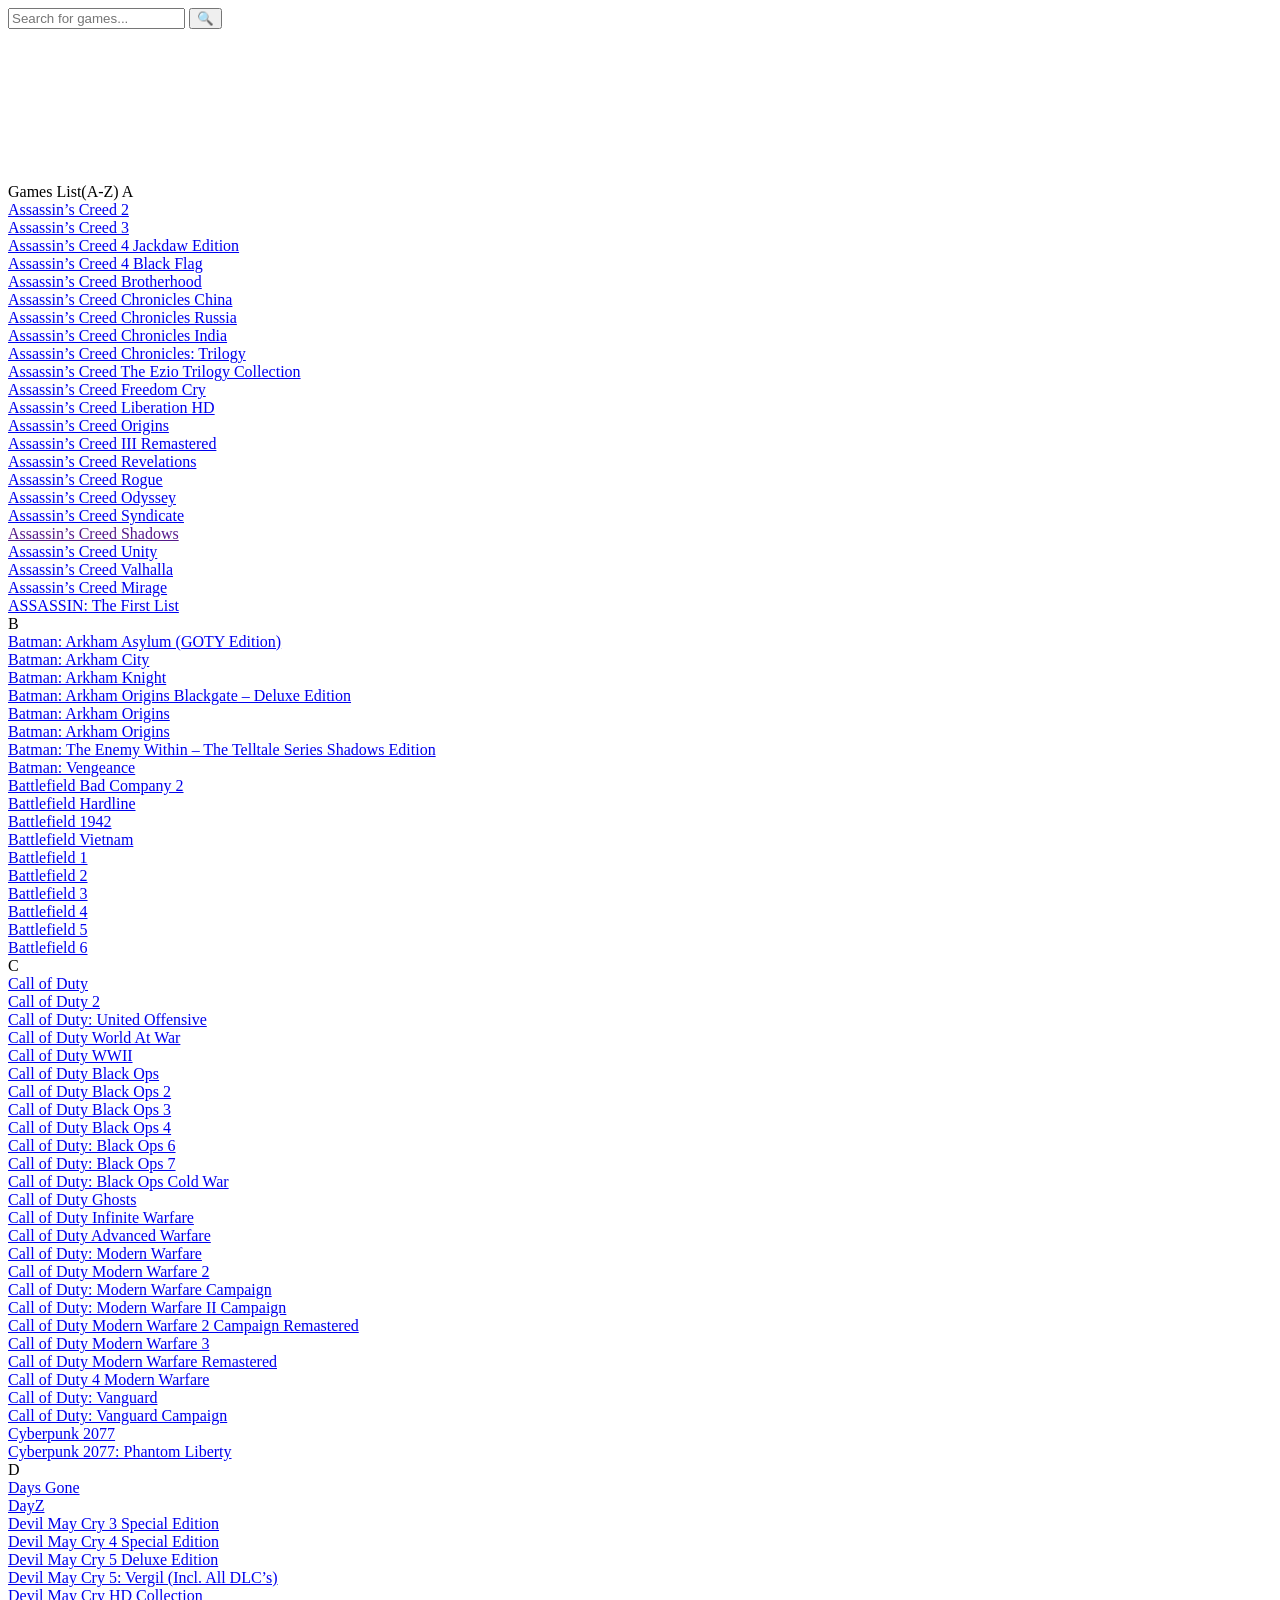
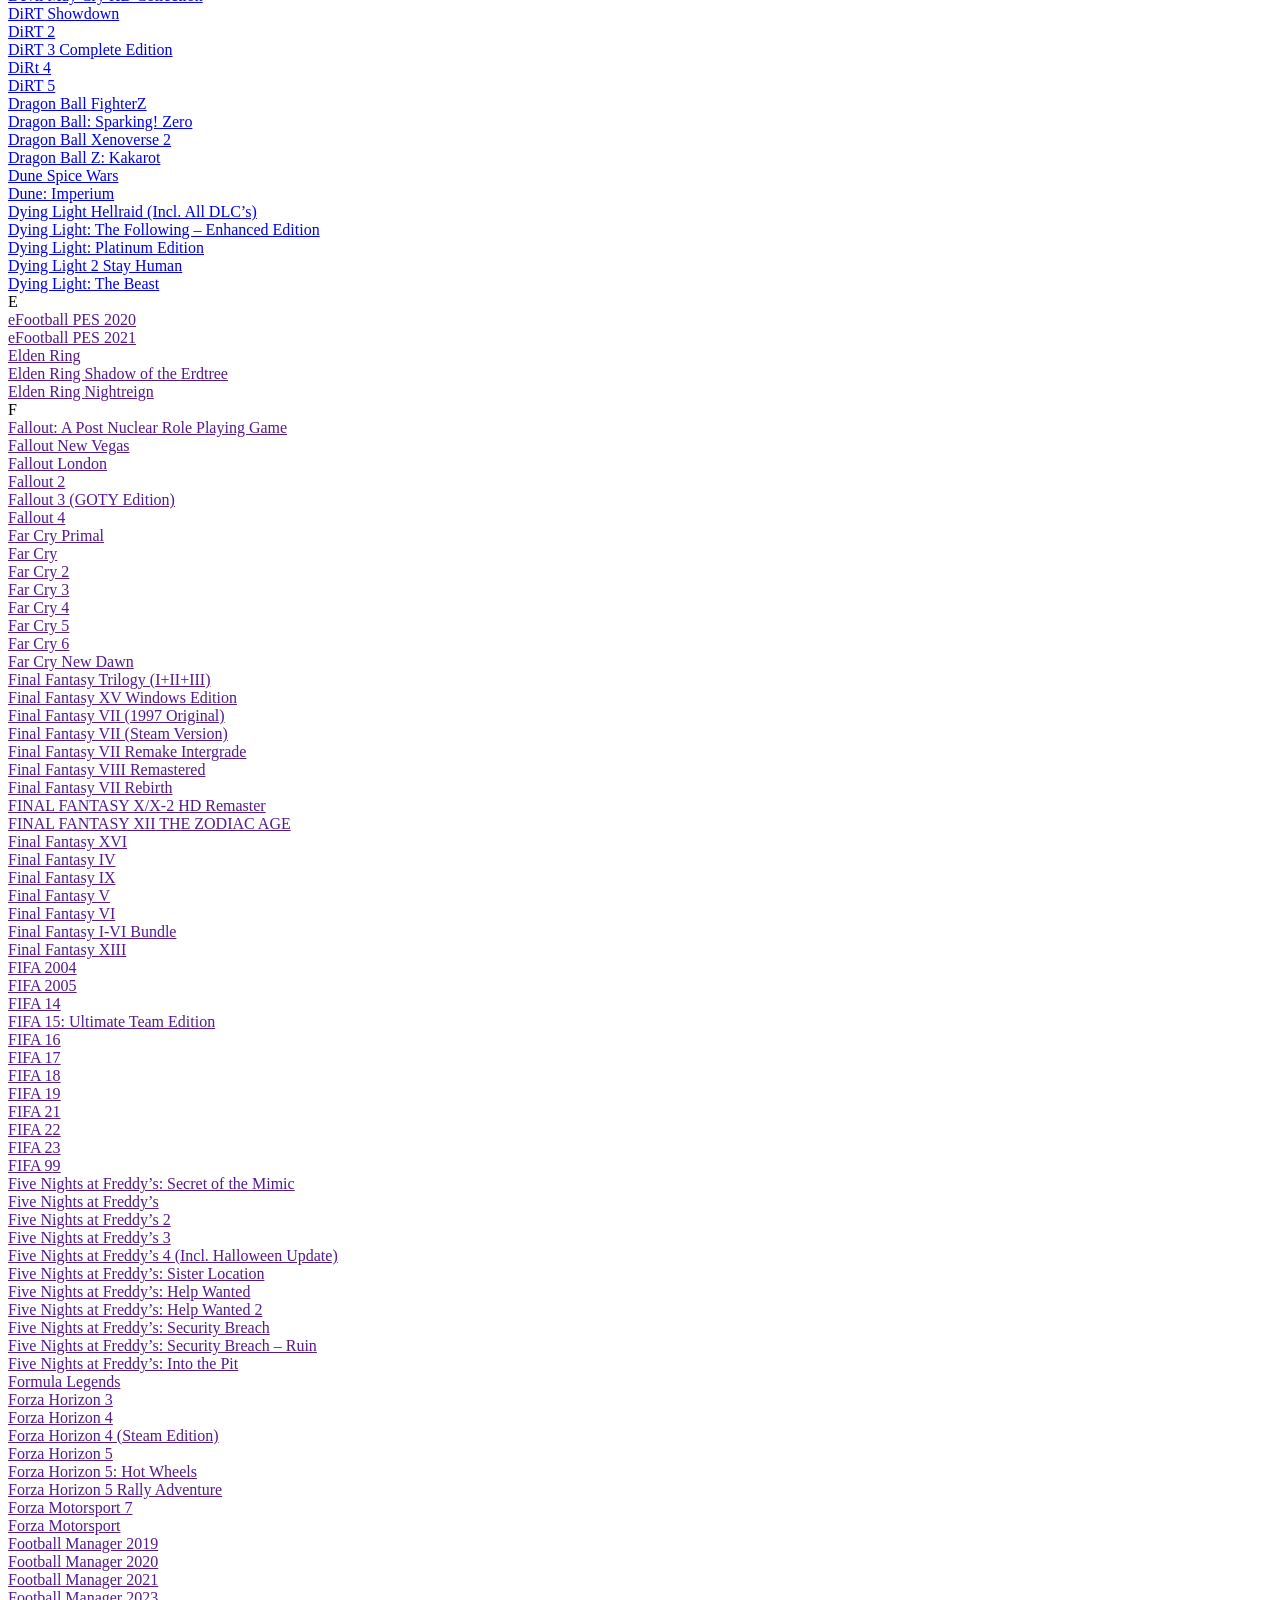
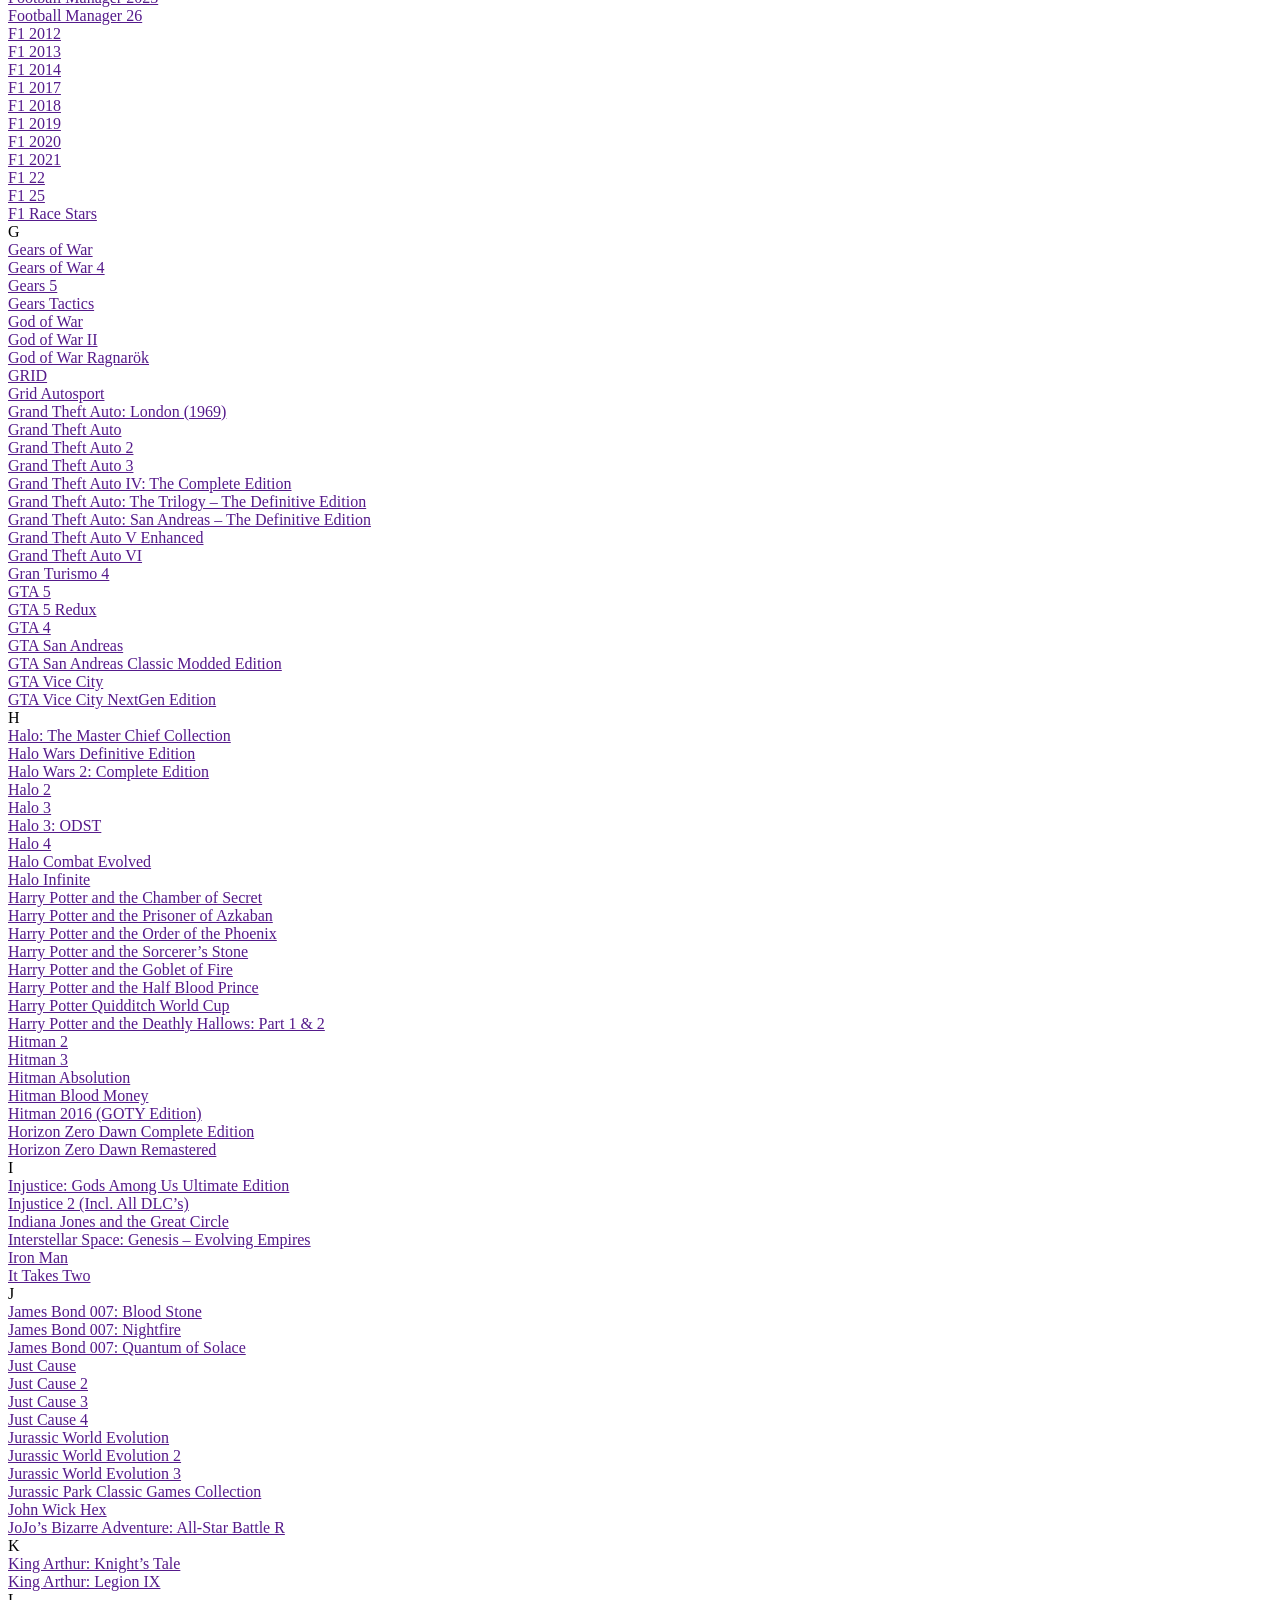
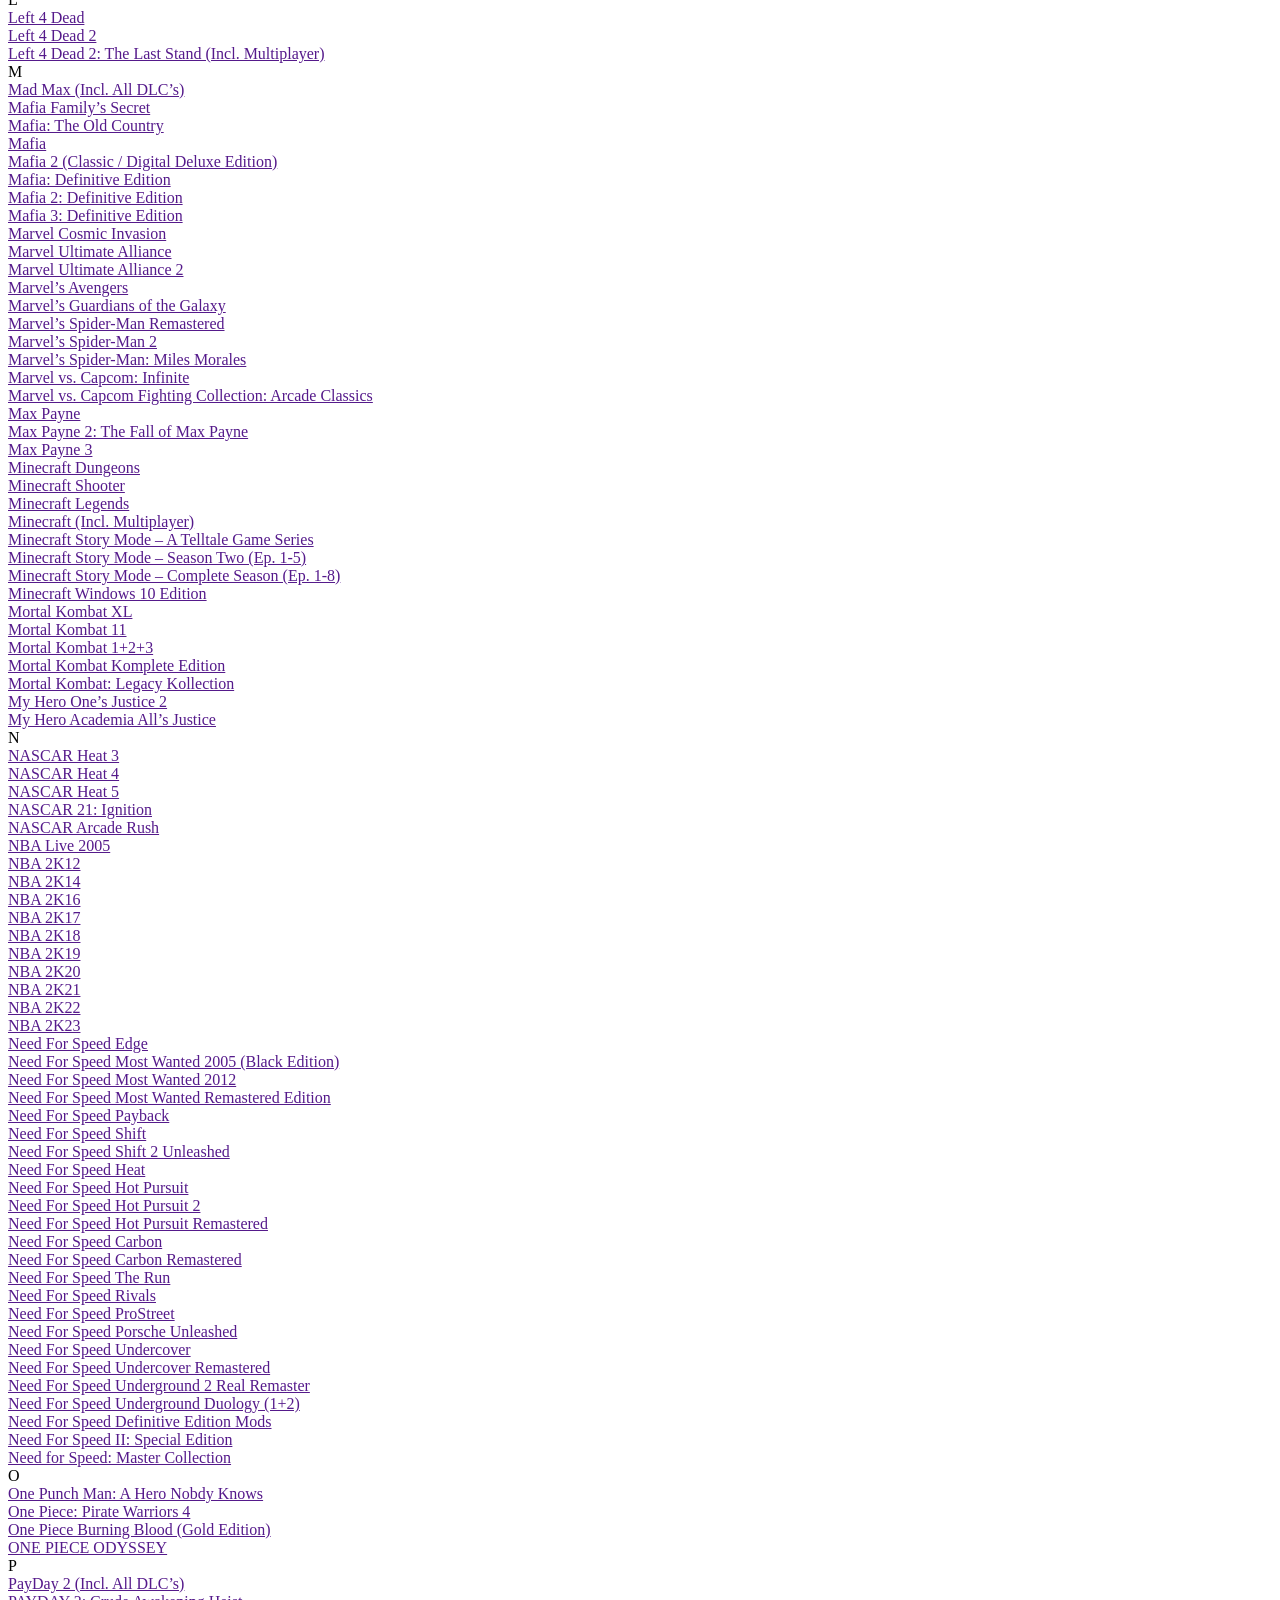
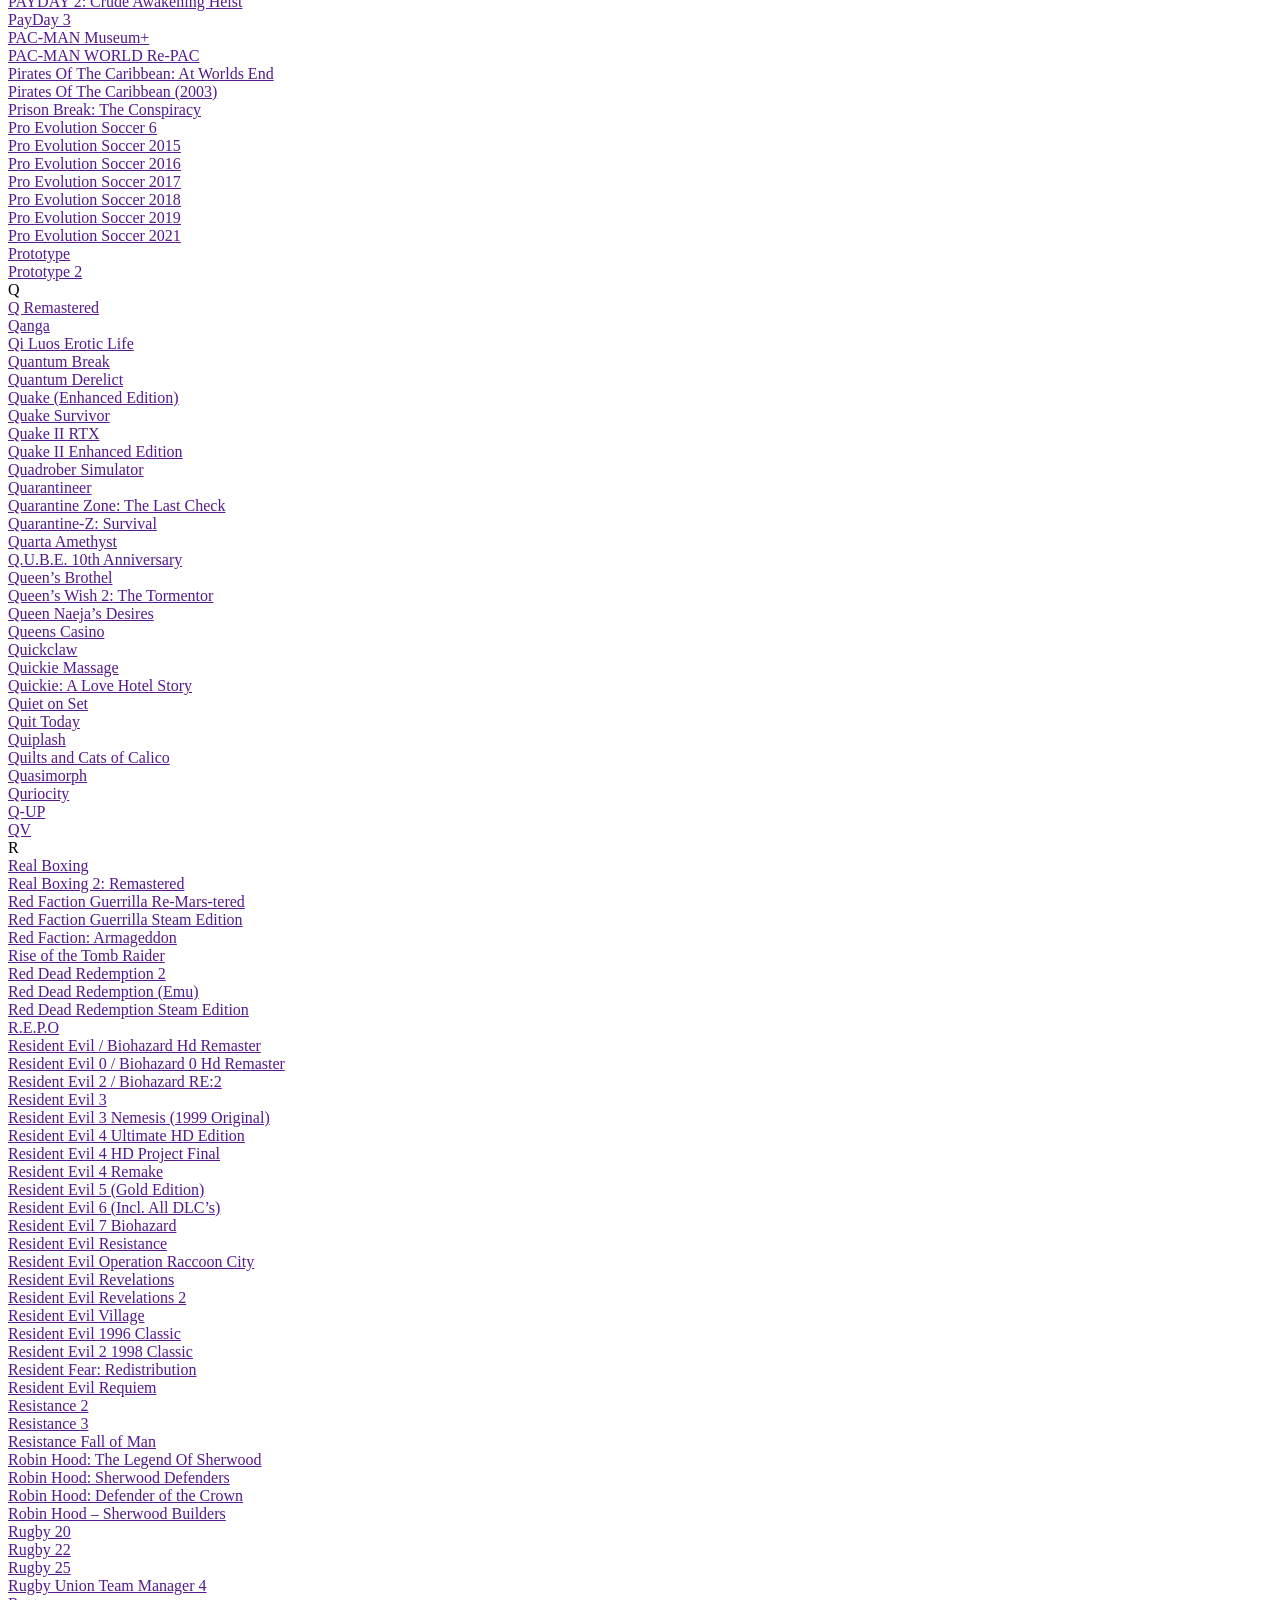
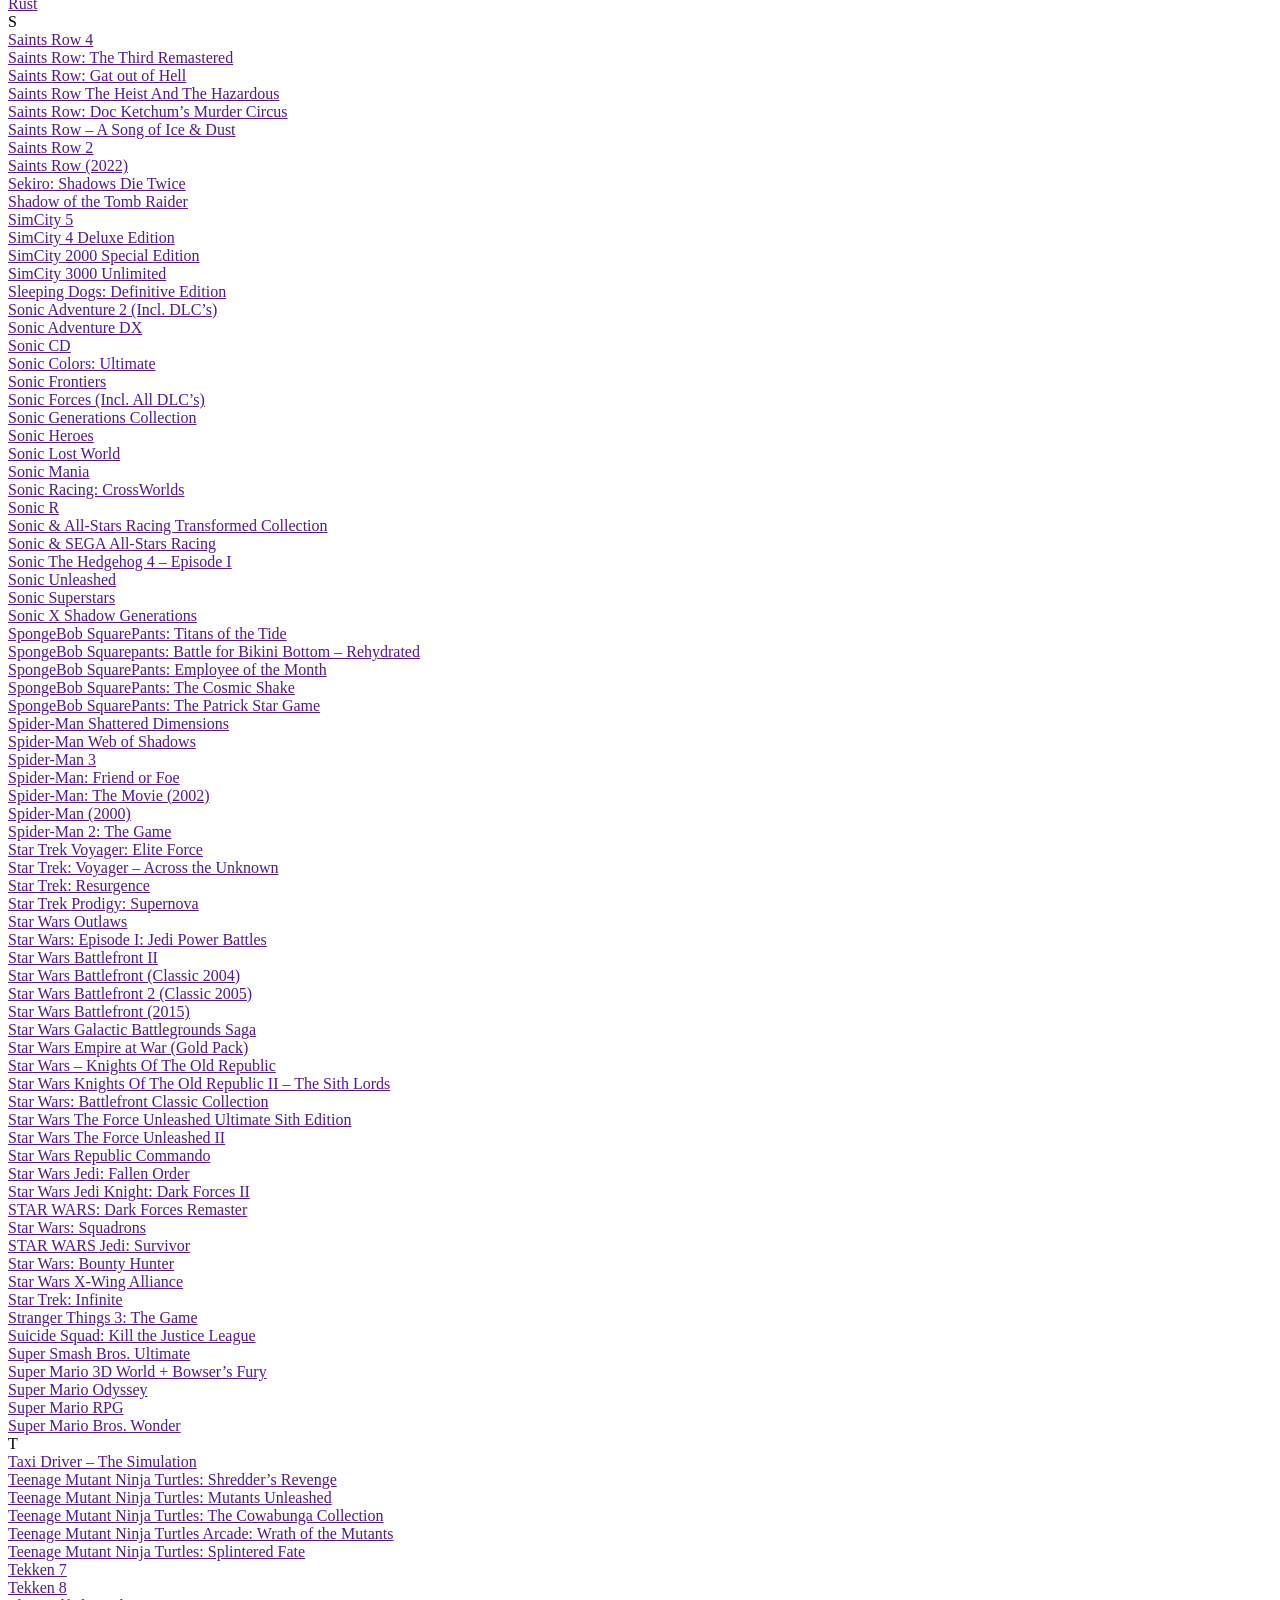
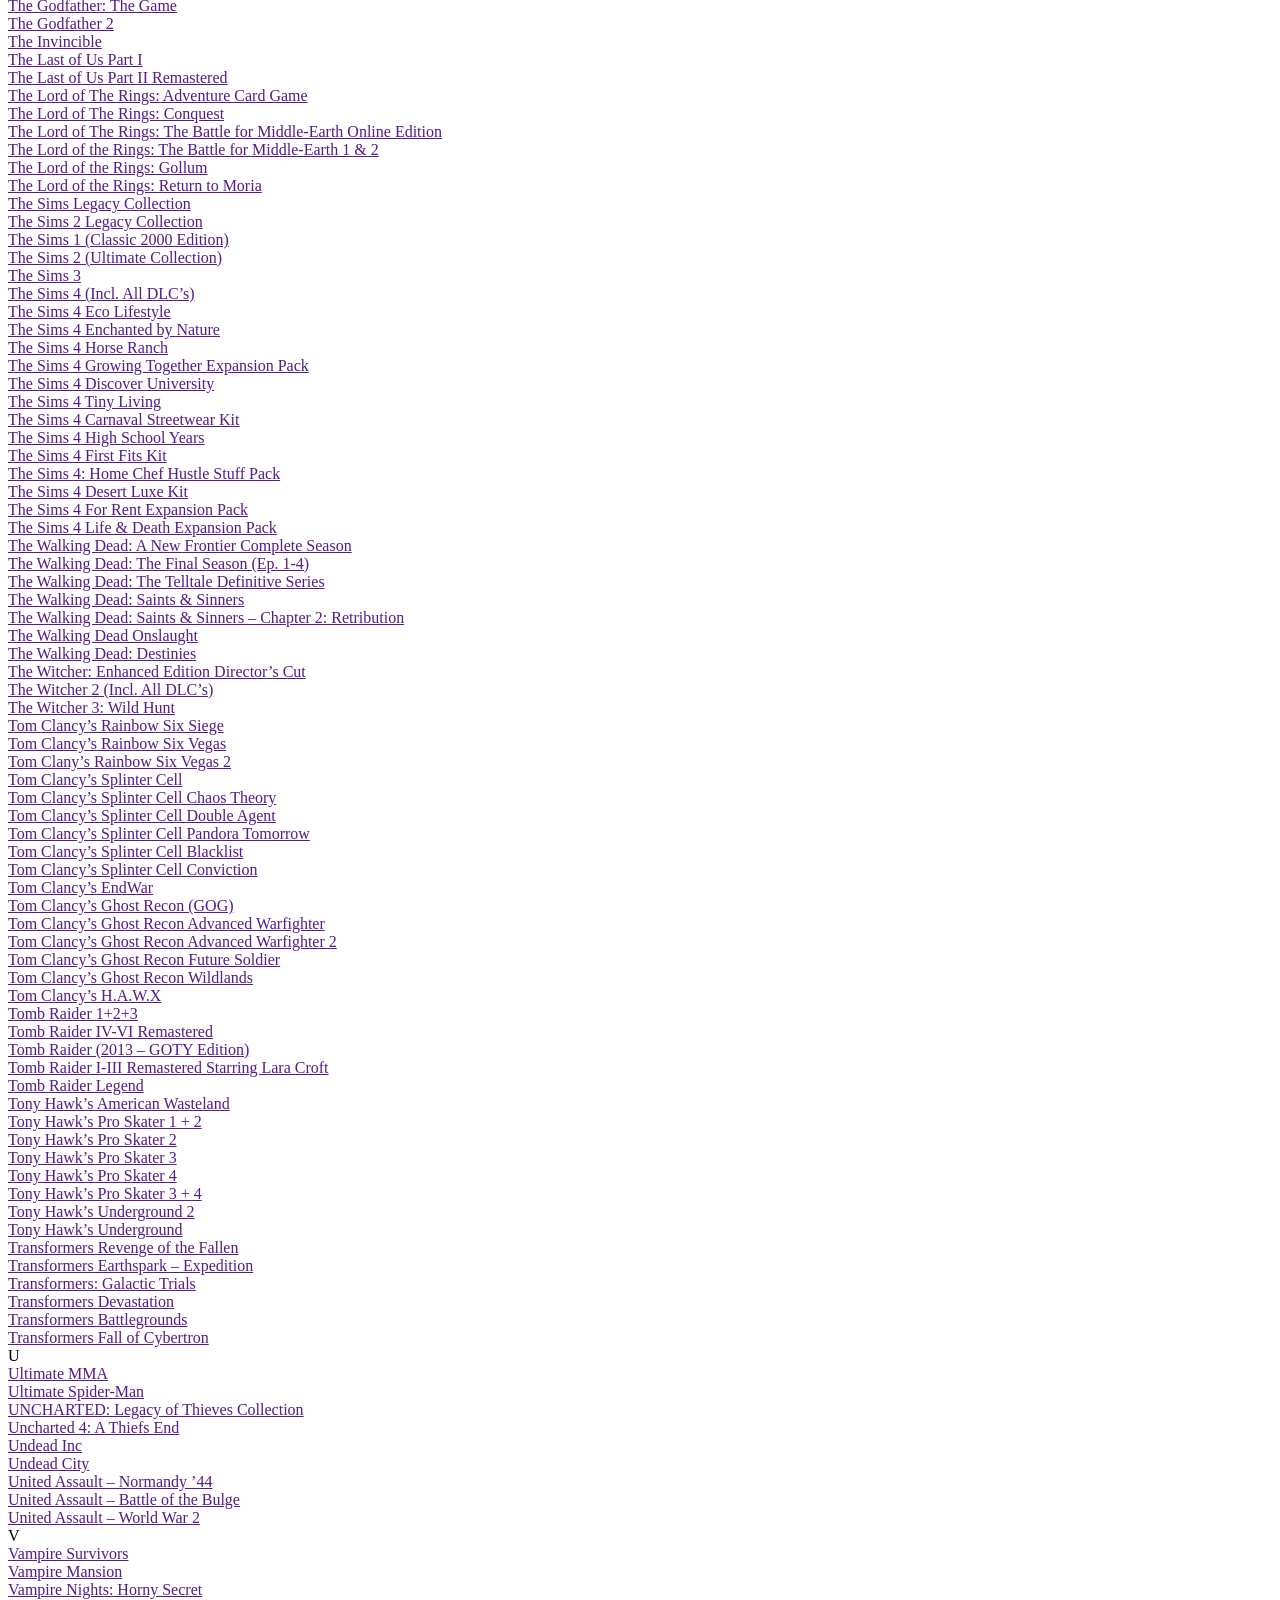
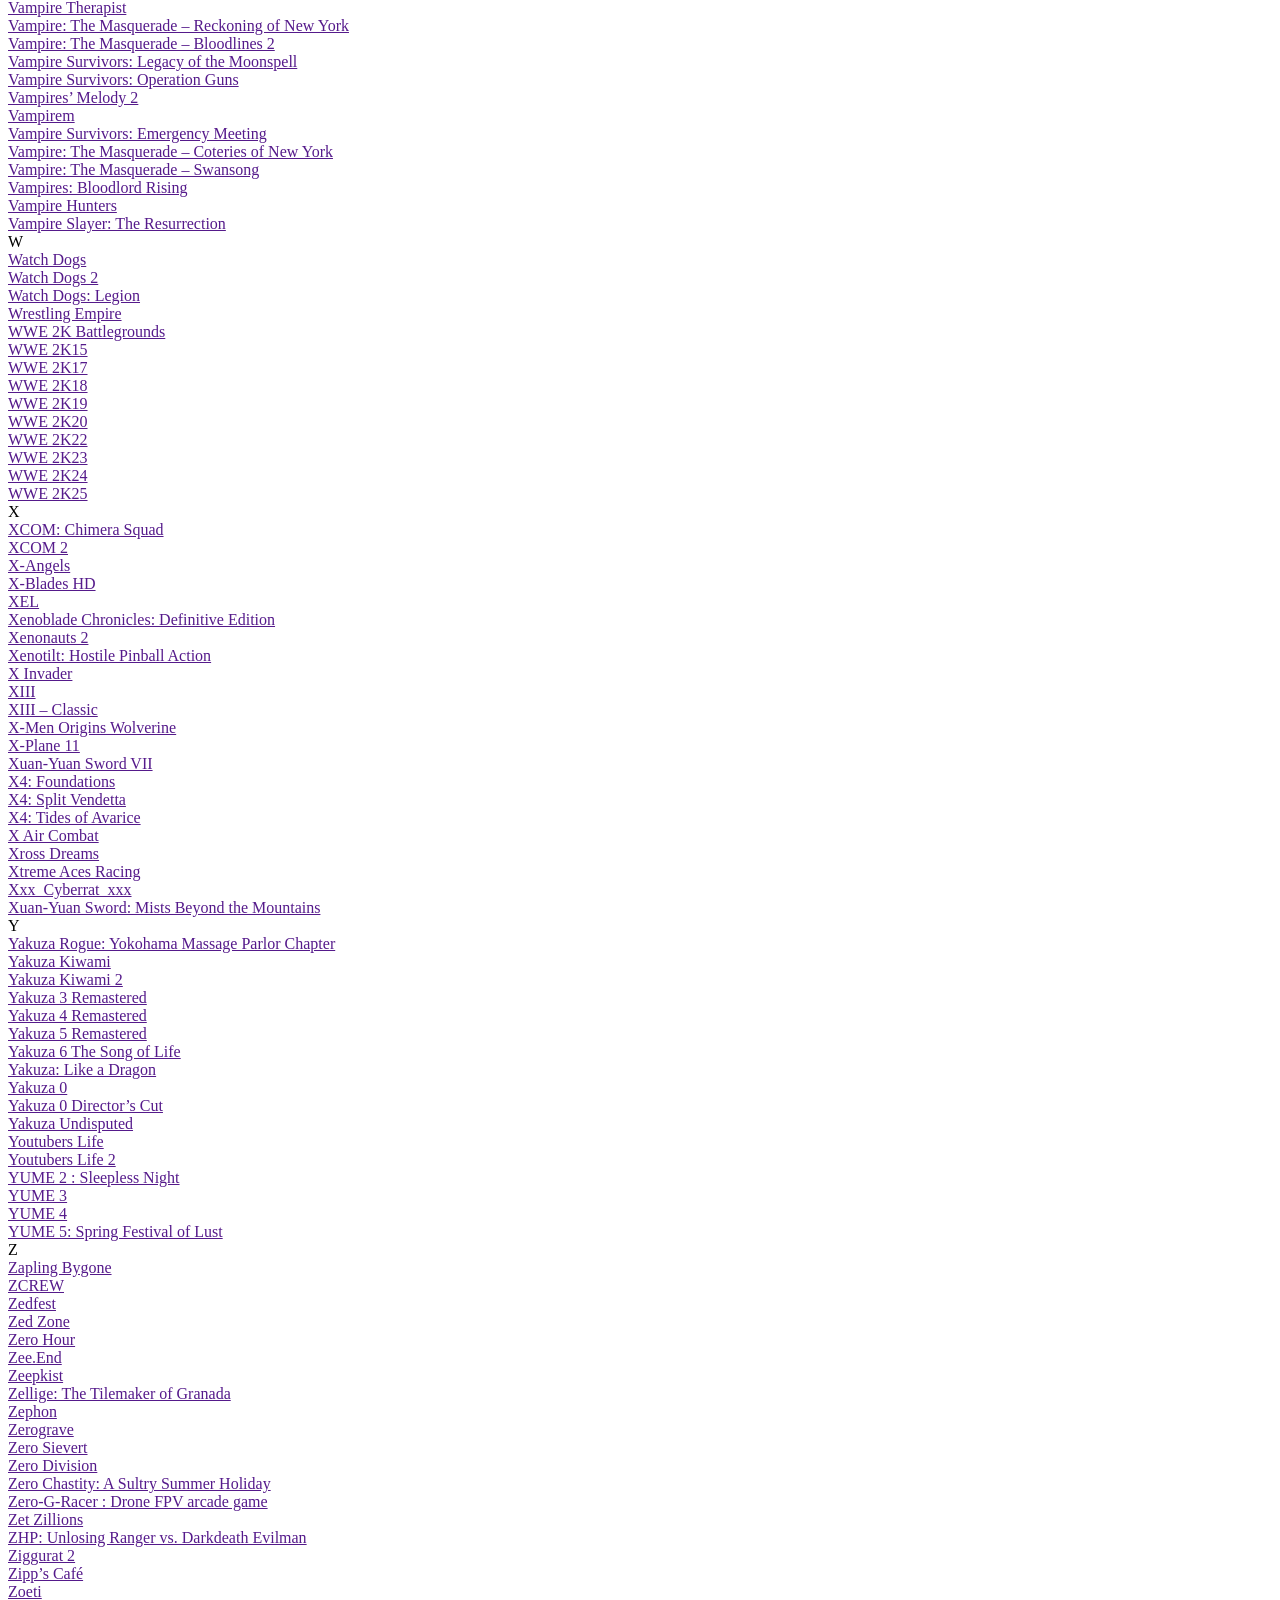
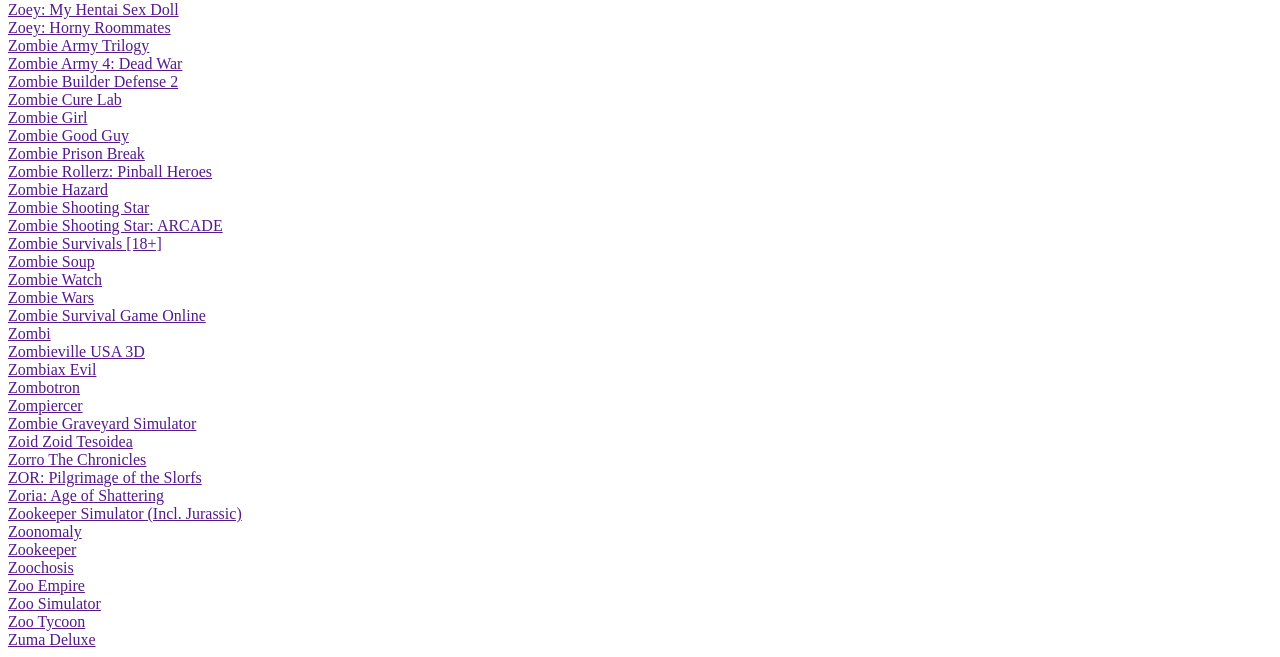
==== commit de868d9e: "Add files via upload" ====
--- a/library container.html
+++ b/library container.html
@@ -5,7 +5,7 @@
     <meta http-equiv="X-UA-Compatible" content="IE
     =edge">
     <meta name="viewport" content="width=device-width, initial-scale=1.0">
-    <title>Library Container</title>
+    <title>library container</title>
     <link rel="stylesheet" href="style3.css">
     <link rel="javascript" href="script.js">
 </head>
